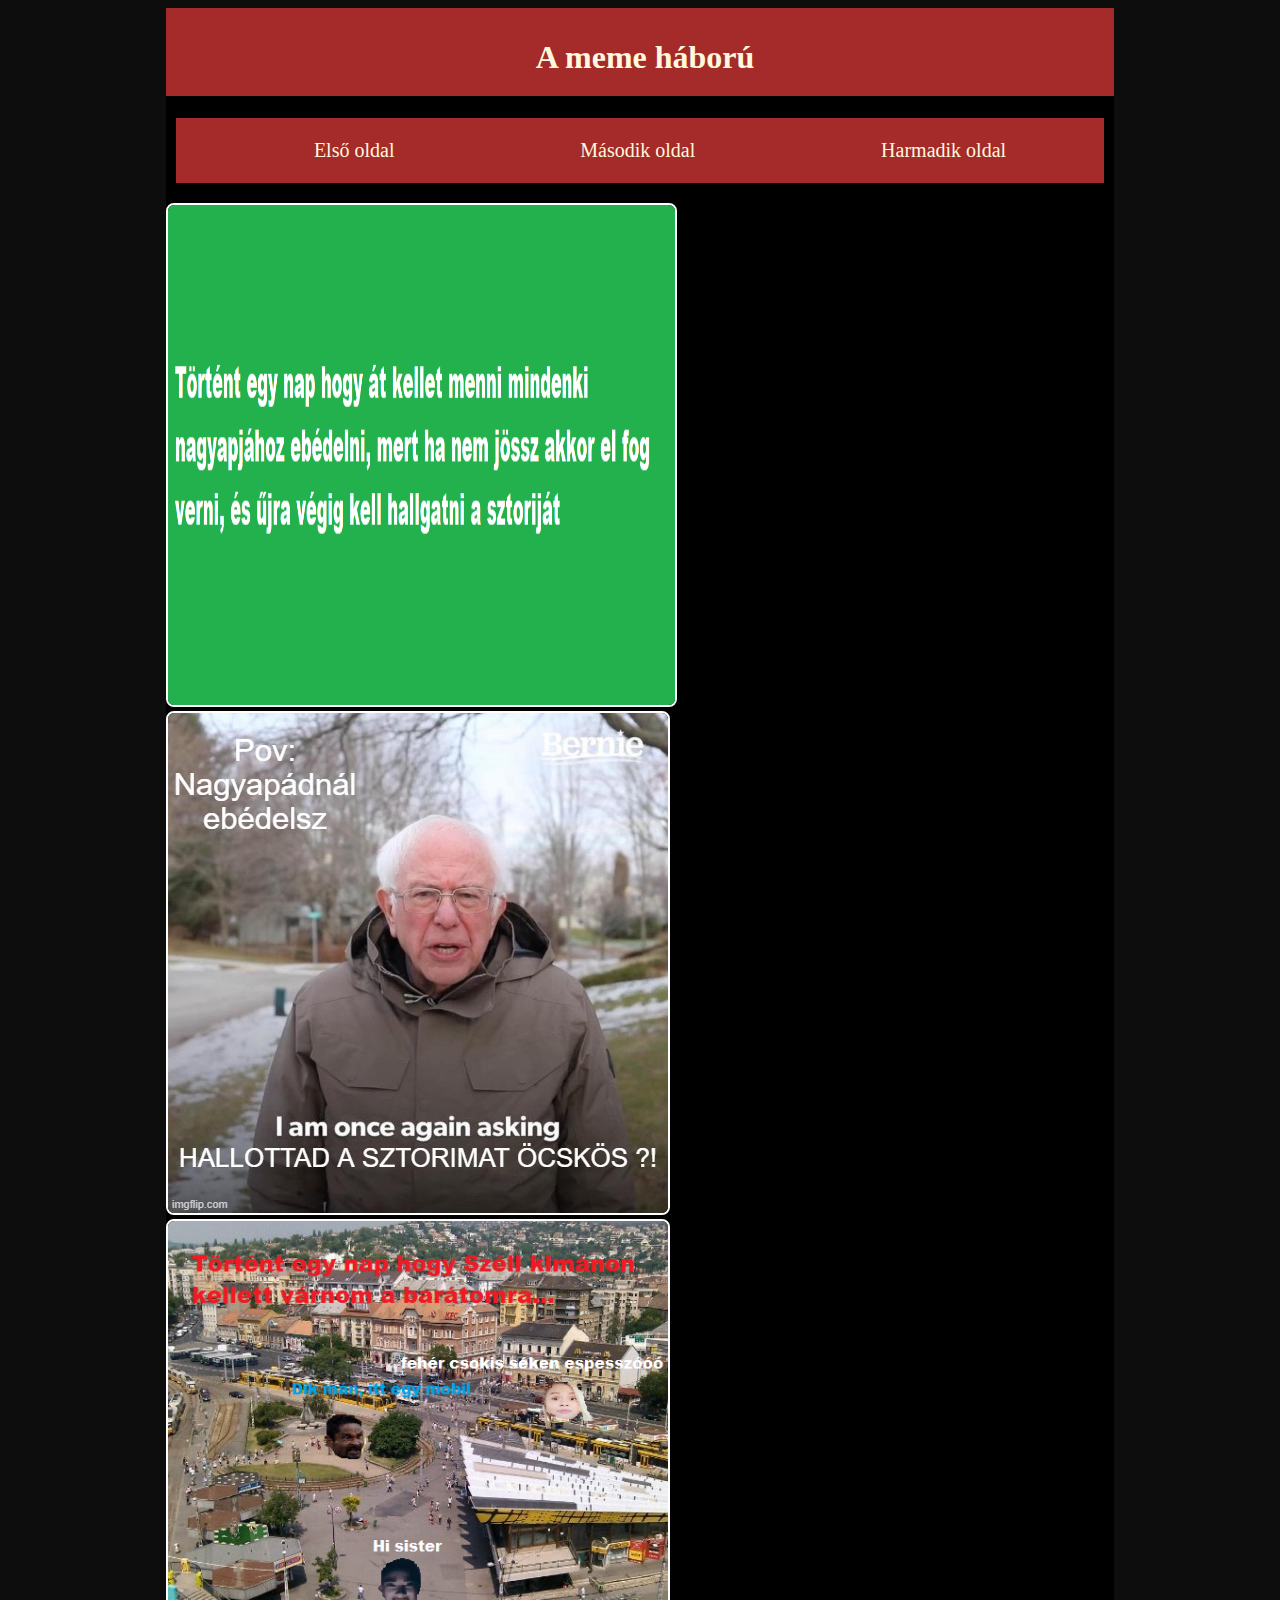
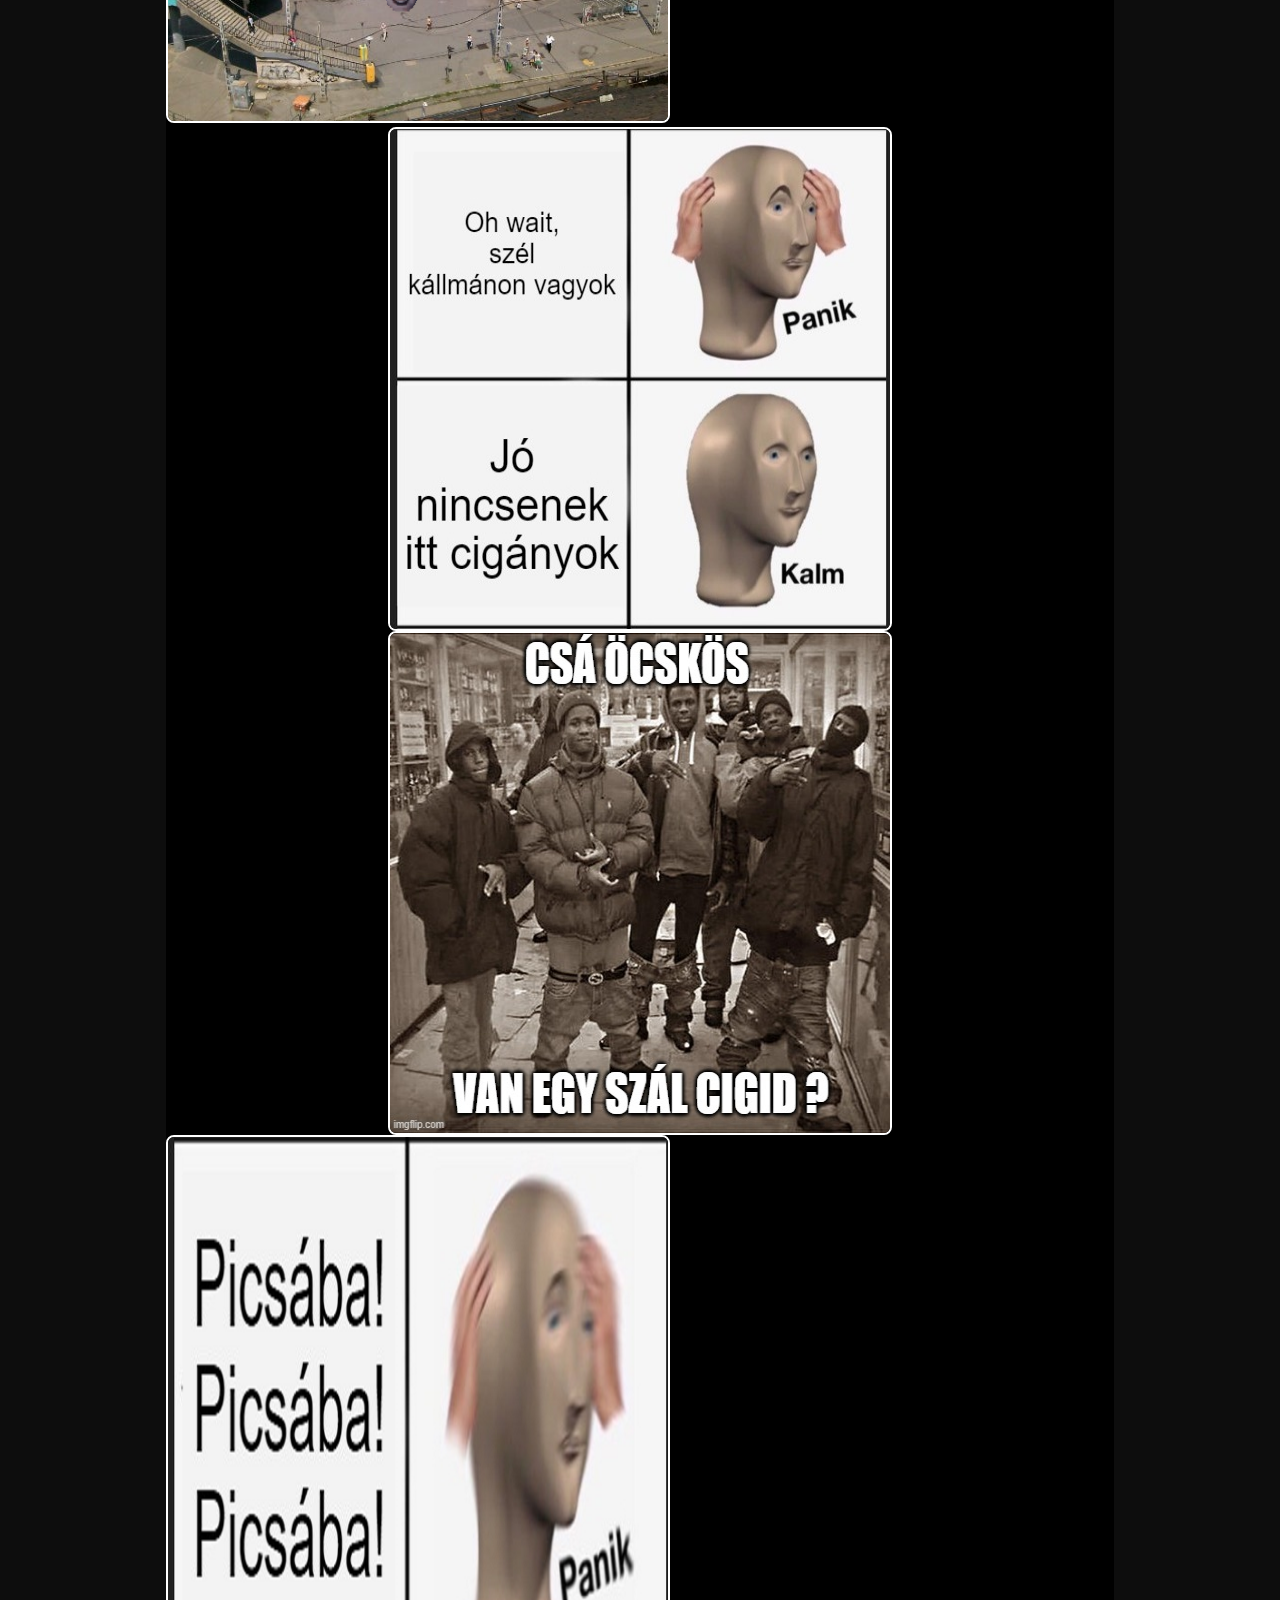
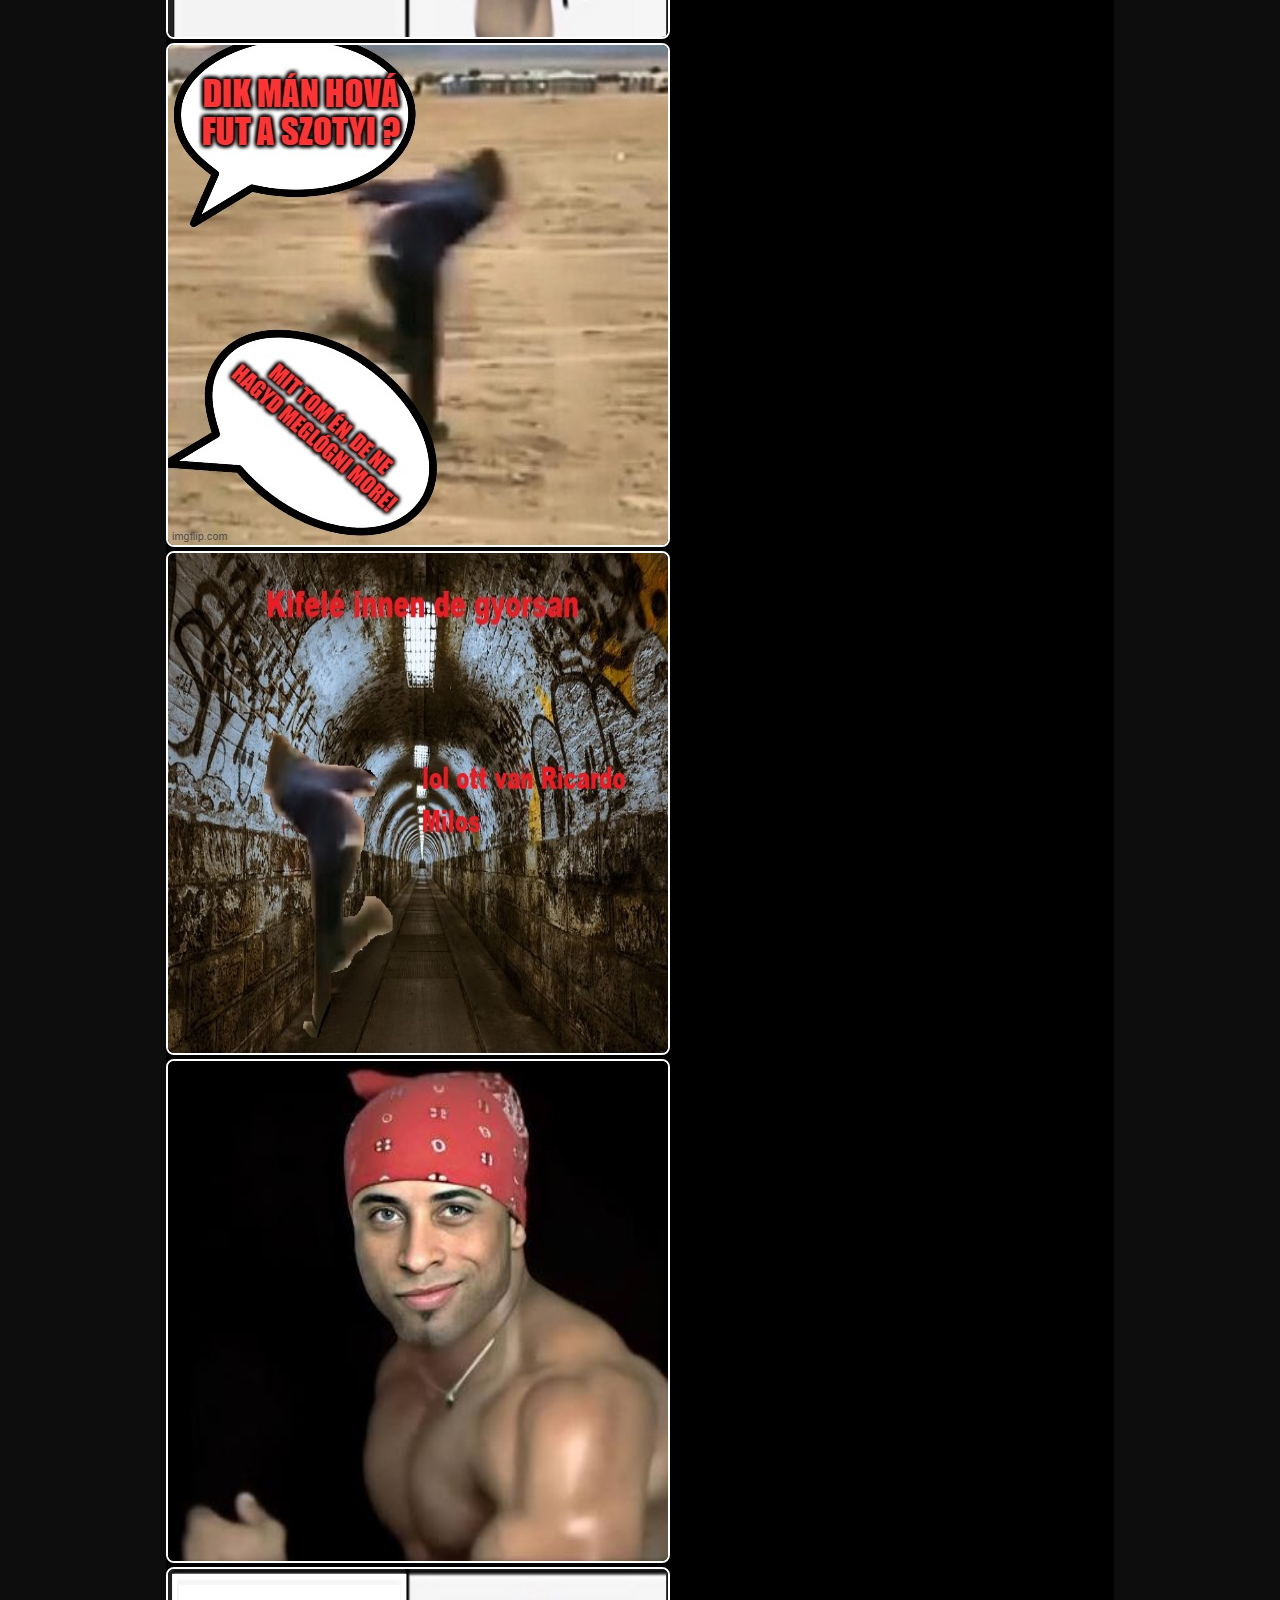
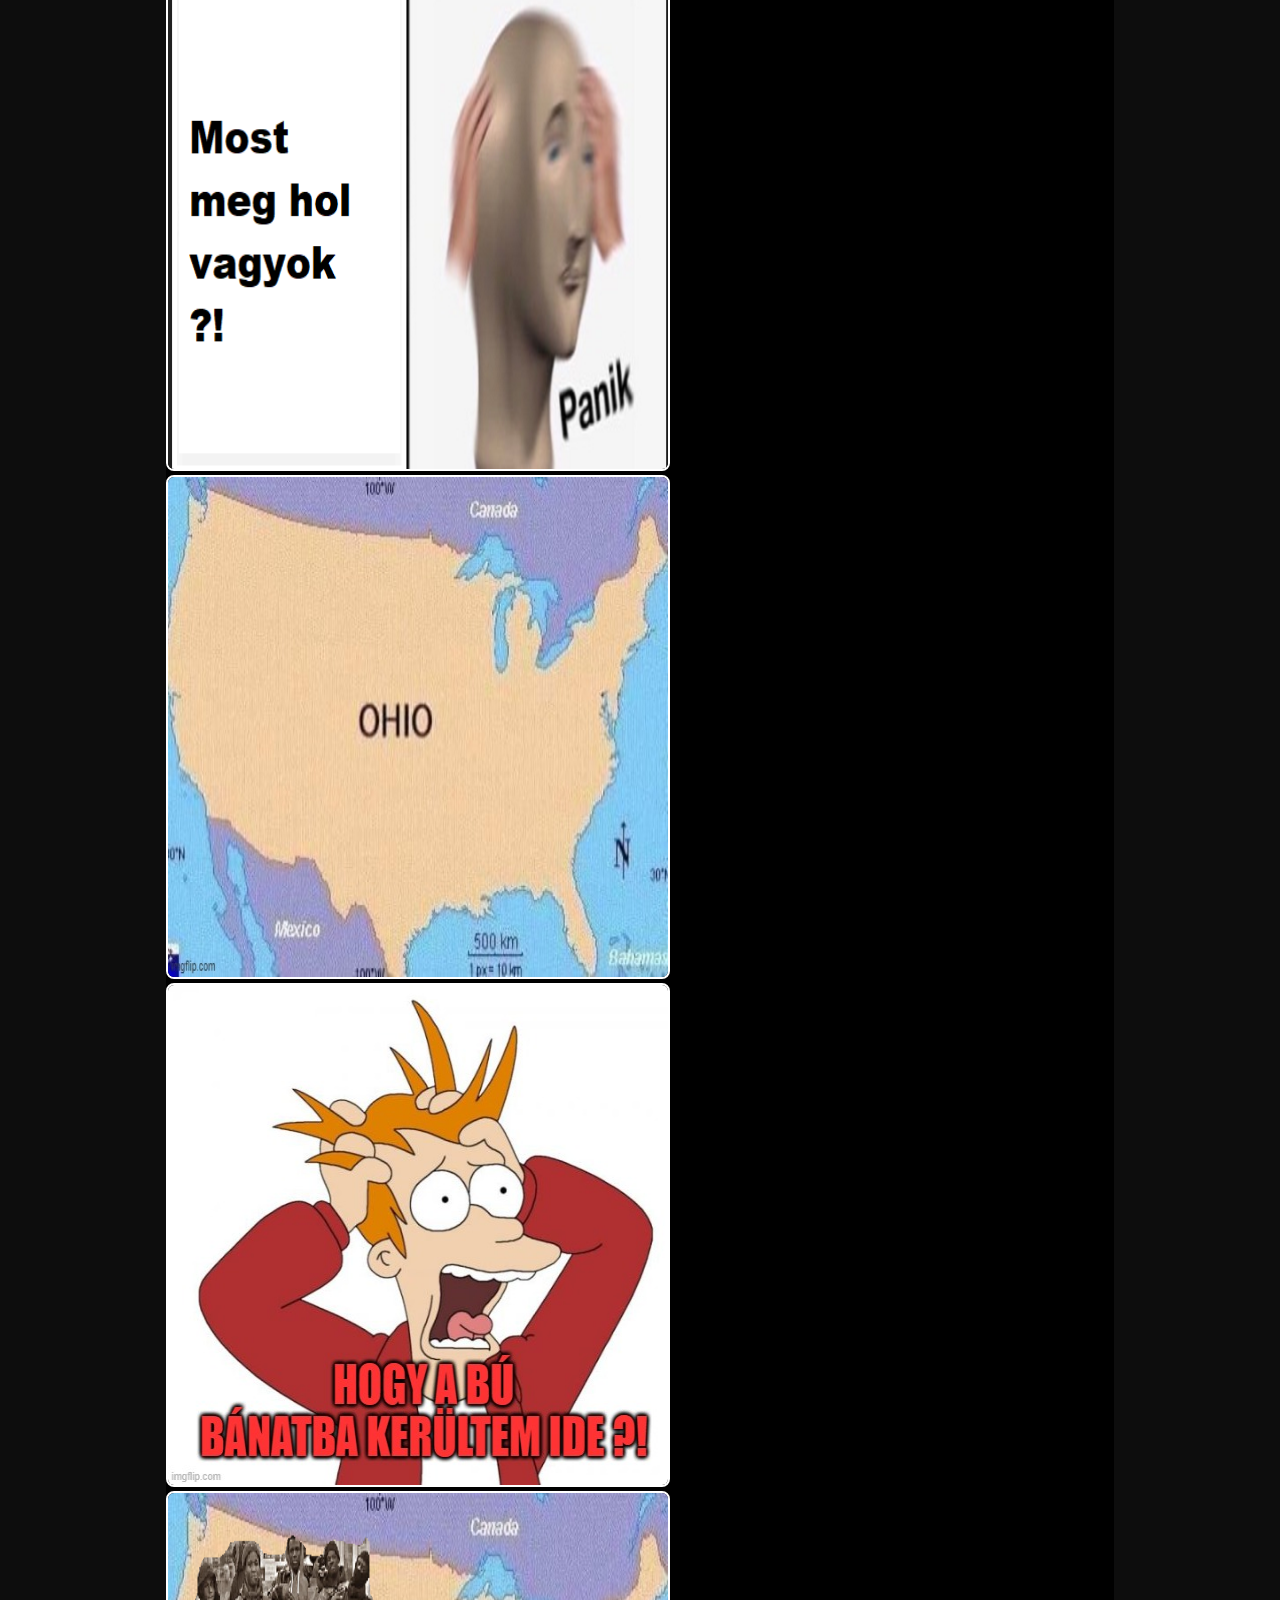
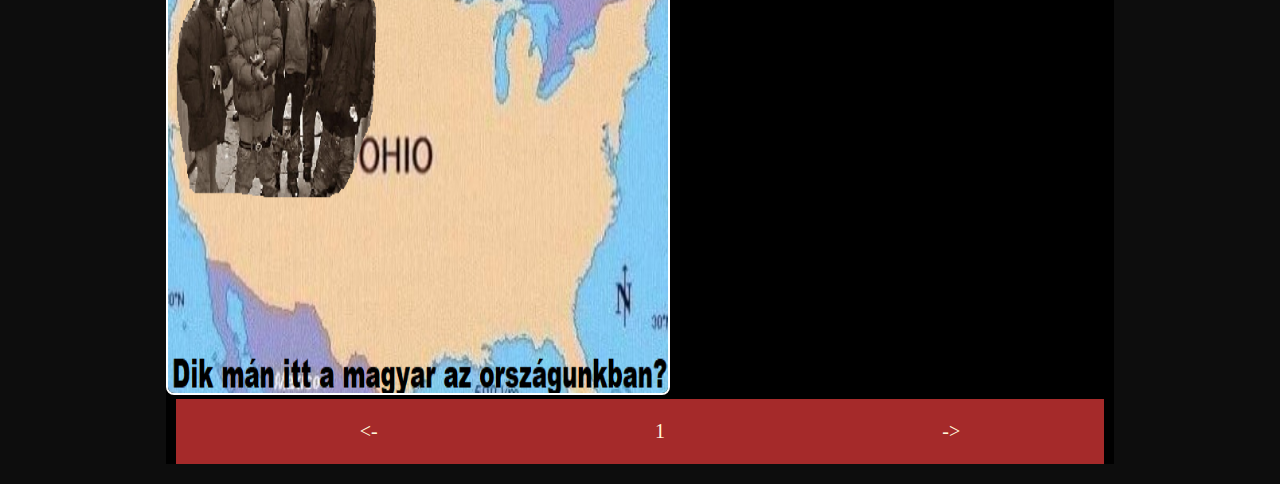
==== elso.html @ 734debbd "flex, nav javitas, design" ====
<!DOCTYPE html>
<html lang="hu">
<head>
    <meta charset="UTF-8">
    <meta http-equiv="X-UA-Compatible" content="IE=edge">
    <meta name="viewport" content="width=device-width, initial-scale=1.0">
    <link rel="stylesheet" href="style.css">
    <title>kepregeny</title>
</head>
<body>
    <main>
        <header>
            <h1>A meme háború</h1>
        </header>
        <nav>
            <ul>
                <li><a href="index.html">Első oldal</a></li>
                <li><a href="masodik.html">Második oldal</a></li>
                <li><a href="harmadik.html">Harmadik oldal</a></li>
            </ul>
        </nav>
        <section>
        <article>
            <img src="kepek/eleje.png" alt="1" class="eleje">  
        </article>
        <article>
            <img src="kepek/7anqeu.jpg" alt="2"> 
            <img src="kepek/szenater.png" alt="3">
        </article>
            <img src="kepek/7anqaq.jpg" alt="3"> 
            <img src="kepek/7anq5x.jpg" alt="4">   
        <article>
            <img src="kepek/5-ik.png" alt="5"> 
            <img src="kepek/6.jpg" alt="6"> 
        </article> 
        <article>
            <img src="kepek/9.jpg" alt="9">
            <img src="kepek/11.jpg" alt="11">
        </article> 
        <article>
            <img src="kepek/where.png" alt="22">  
            <img src="kepek/Ohio.jpg" alt="3">      
        </article> 
        <article>
            <img src="kepek/wt.jpg" alt="3">   
            <img src="kepek/ohioiciganyok.png" alt="3">   
        </article> 
        </section>
        <footer>
            <nav>
                <ul>
                    <li><a href="harmadik.html"><-</a></li>
                    <li><a href="elso.html">1</a></li>  
                    <li><a href="masodik.html">-></a></li>            
                </ul>
            </nav>
        </footer>
    </main> 
</body>
</html>
---- style.css ----
img{
    width: 500px;
    height: 500px;
    border: 2px solid white;
    border-radius: 8px;
}
header{
    background-color: brown;
    text-align: center;
    padding-left: 10px;
    padding-top: 10px;
}
h1{
    padding-bottom: 20px;
}
.eleje{
    width: 53.5%;
}
#kozep{
    width: 53.5%;
    height: 70.5%;
}
body{
    background-color: rgb(13, 13, 13);
    color: cornsilk;

}
main{
    background-color: black;
    margin: auto;
    width: 75%;
    font-family: serif;
}
nav ul {
    list-style-type: none;
    display: flex;
    justify-content: space-around;

}
nav{
    padding: 5px;
    background-color: brown;
    margin-left: 10px;
    margin-right: 10px;
    margin-bottom: 20px;
}
nav a{
    text-decoration: none;
    color: cornsilk;
    font-size: 20px;
    font-family: serif;
    
}
a:hover{
    color: red;
}
section{
    display: flex;
    flex-flow: row wrap;
    justify-content: space-around;
    margin: auto;
}
.elso{
    display: flex;
    align-self: flex-end;
}
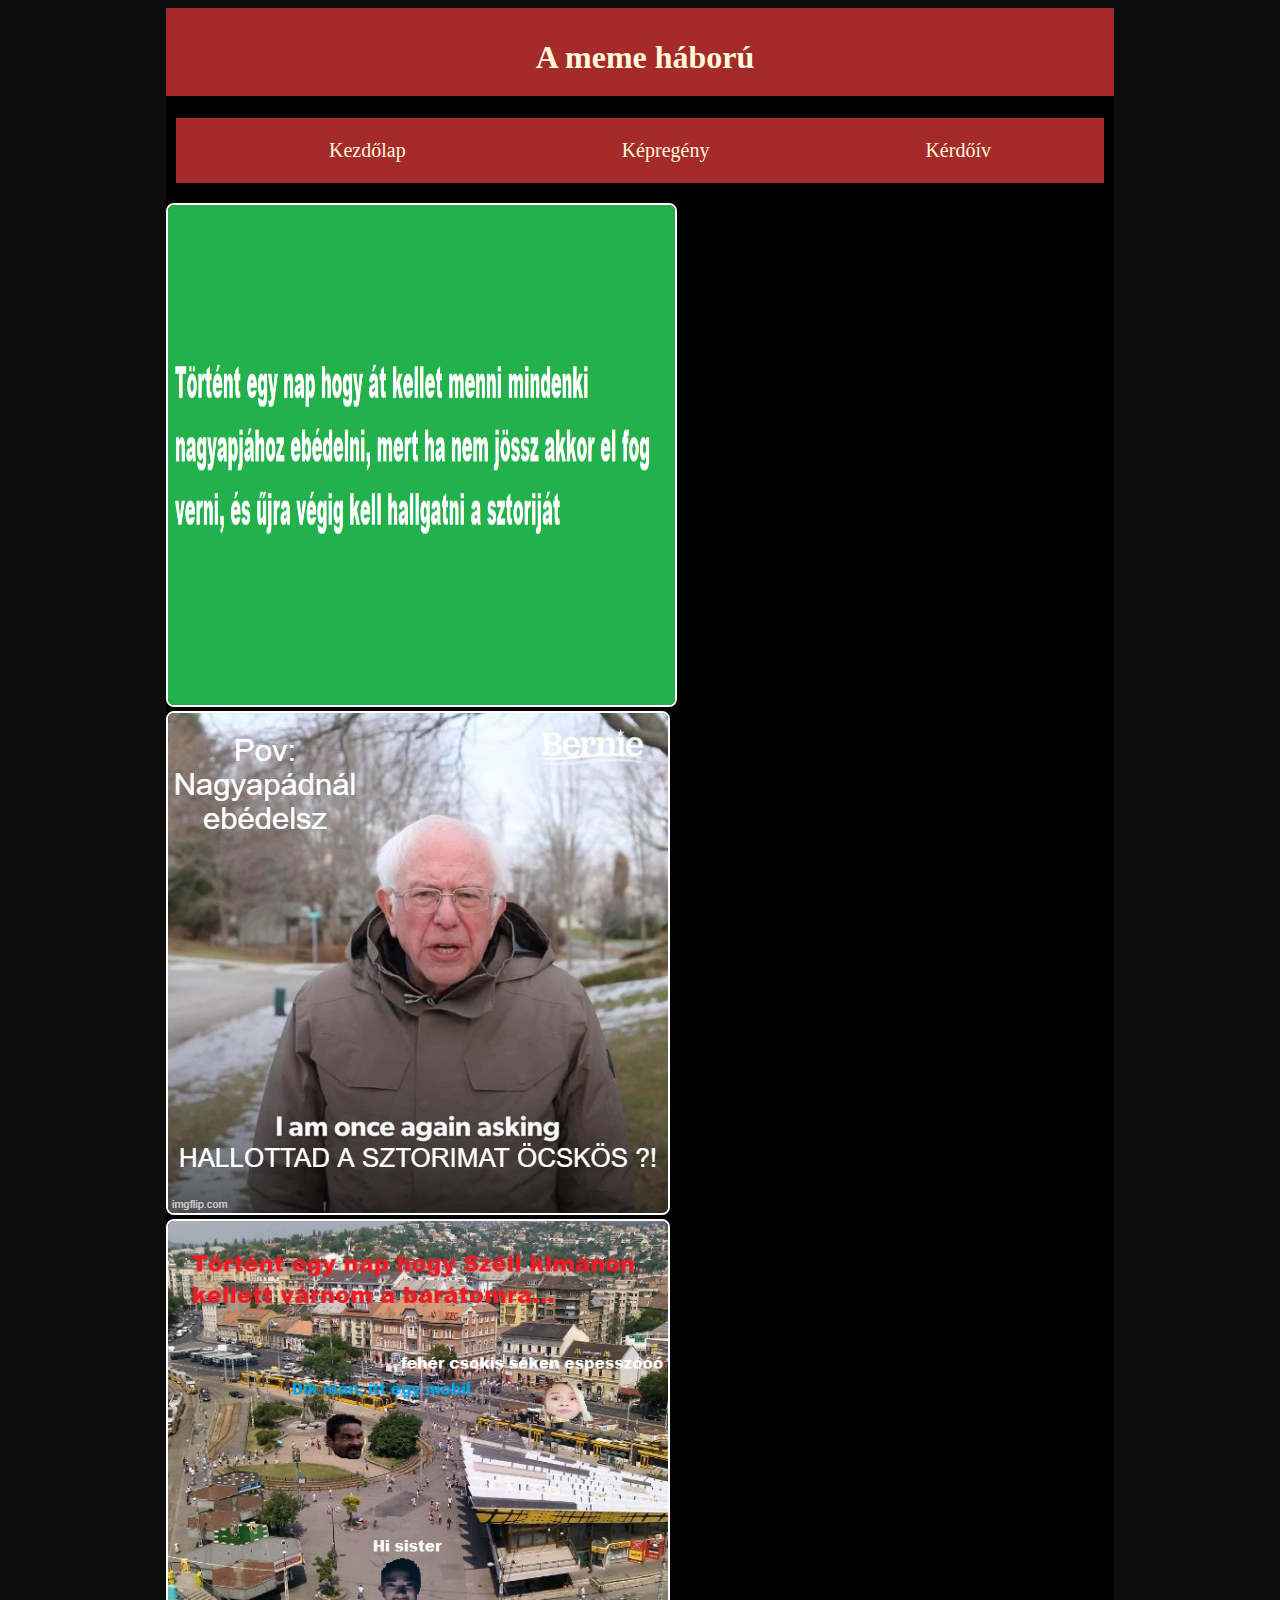
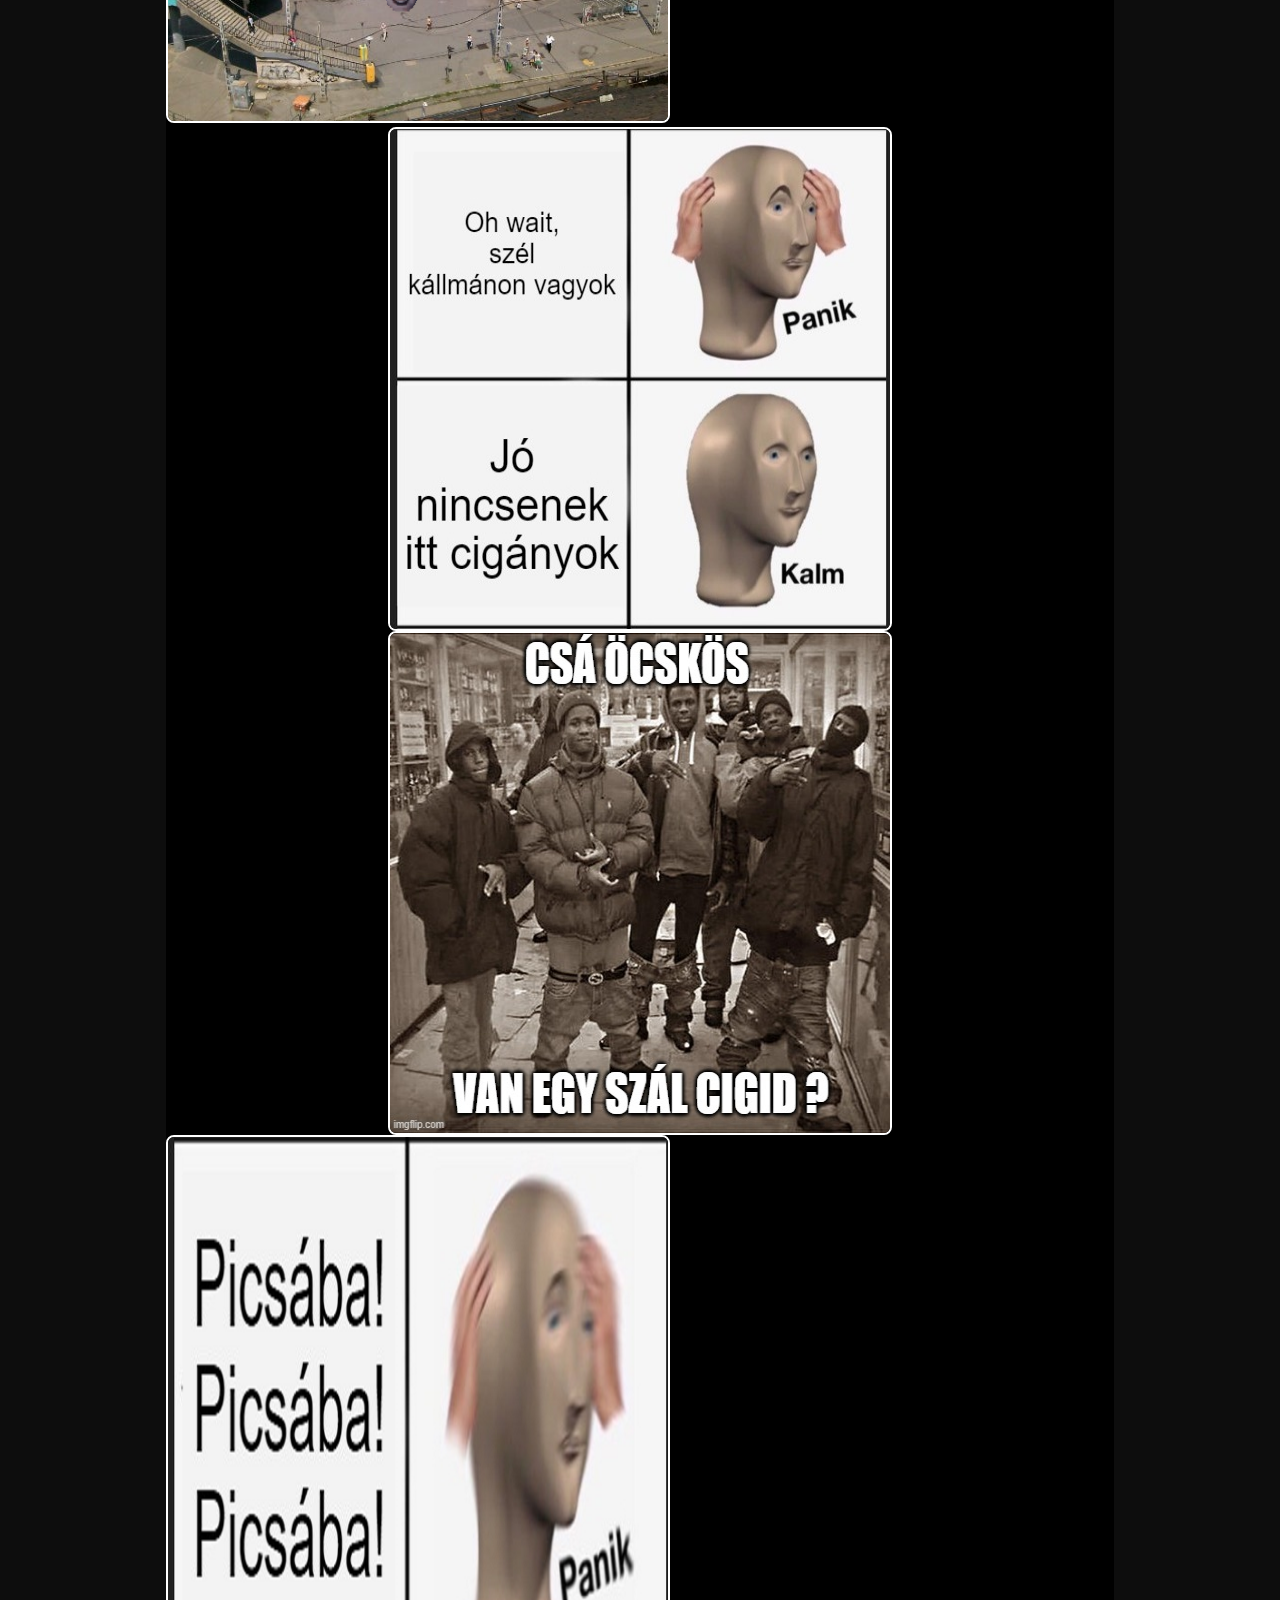
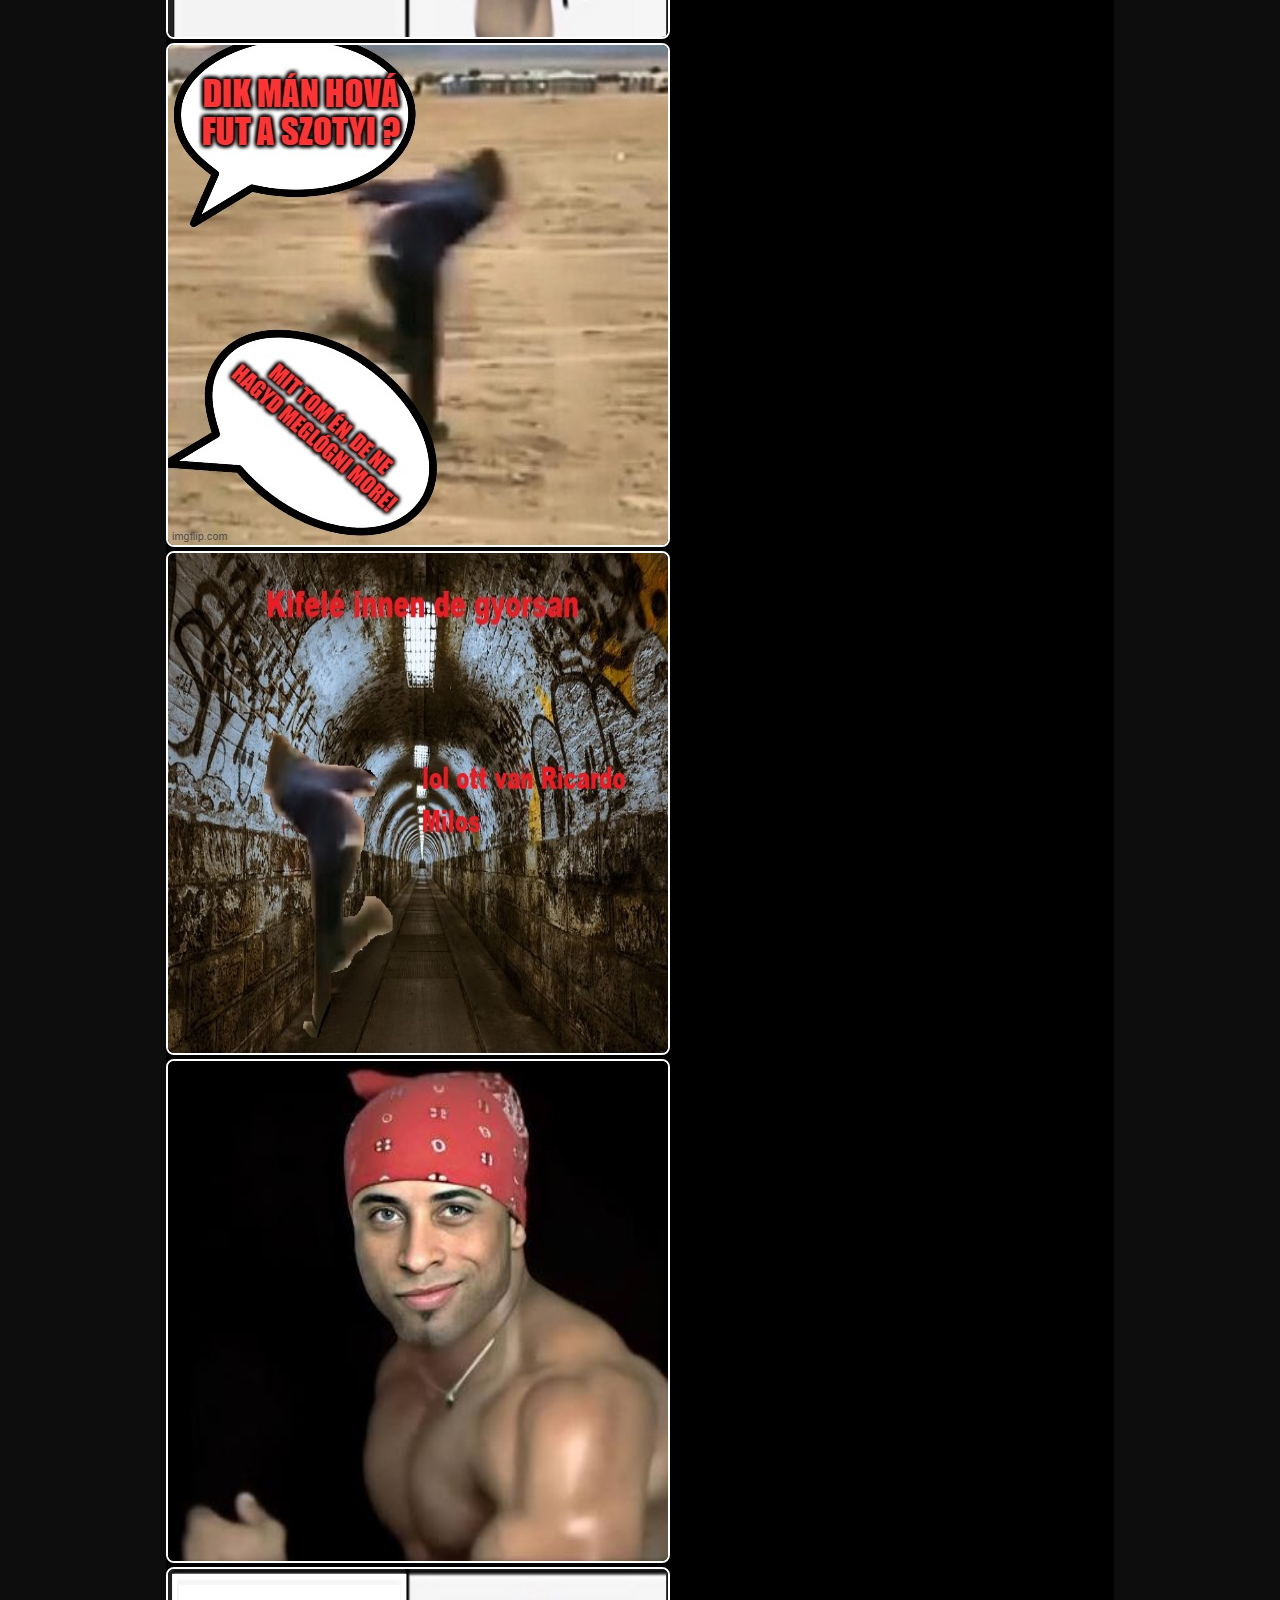
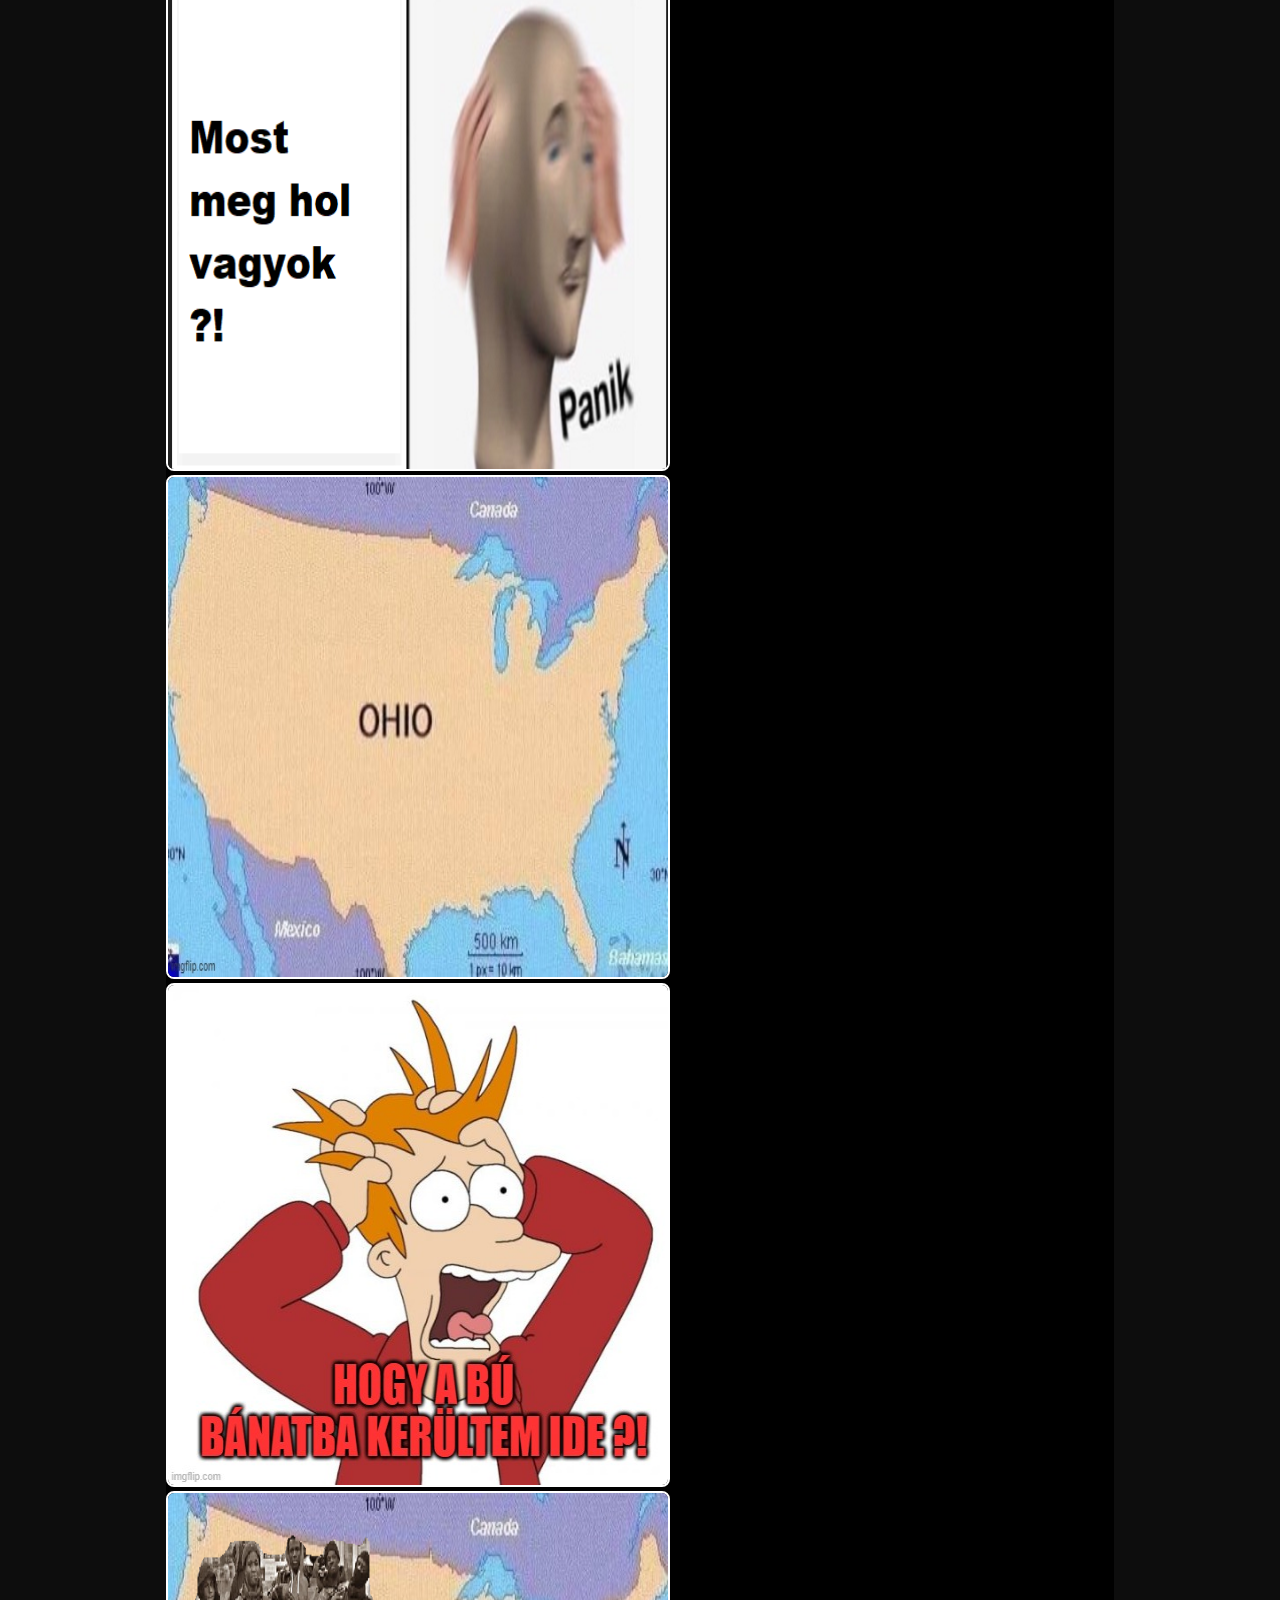
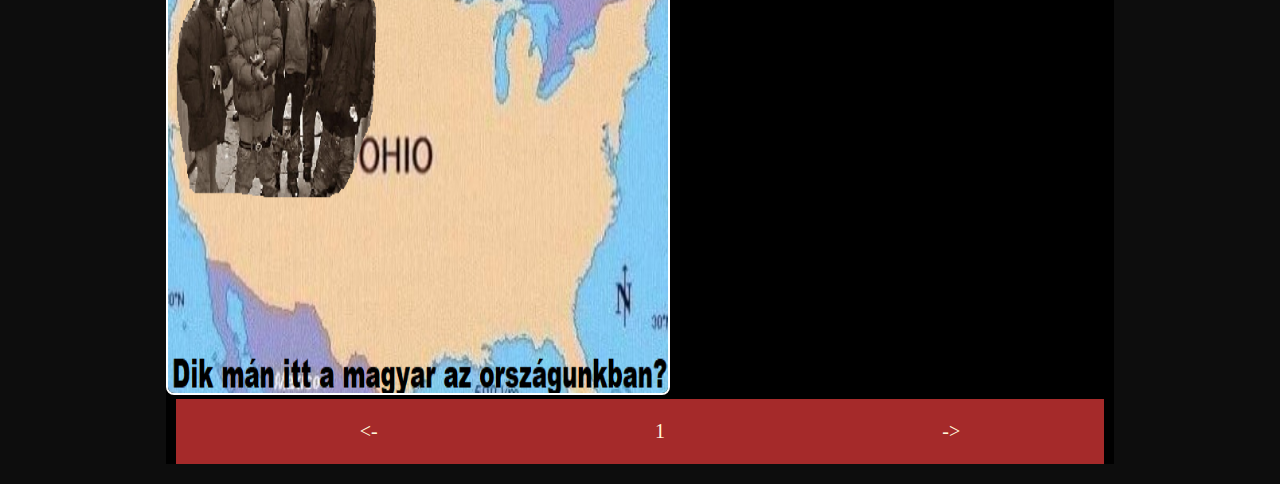
==== commit e2db3634: "kezdolap, footer javitas 2.0, kerdoivteszt." ====
--- a/elso.html
+++ b/elso.html
@@ -14,9 +14,9 @@
         </header>
         <nav>
             <ul>
-                <li><a href="index.html">Első oldal</a></li>
-                <li><a href="masodik.html">Második oldal</a></li>
-                <li><a href="harmadik.html">Harmadik oldal</a></li>
+                <li><a href="index.html">Kezdőlap</a></li>
+                <li><a href="elso.html">Képregény</a></li>
+                <li><a href="kerdoiv.html">Kérdőív</a></li>
             </ul>
         </nav>
         <section>
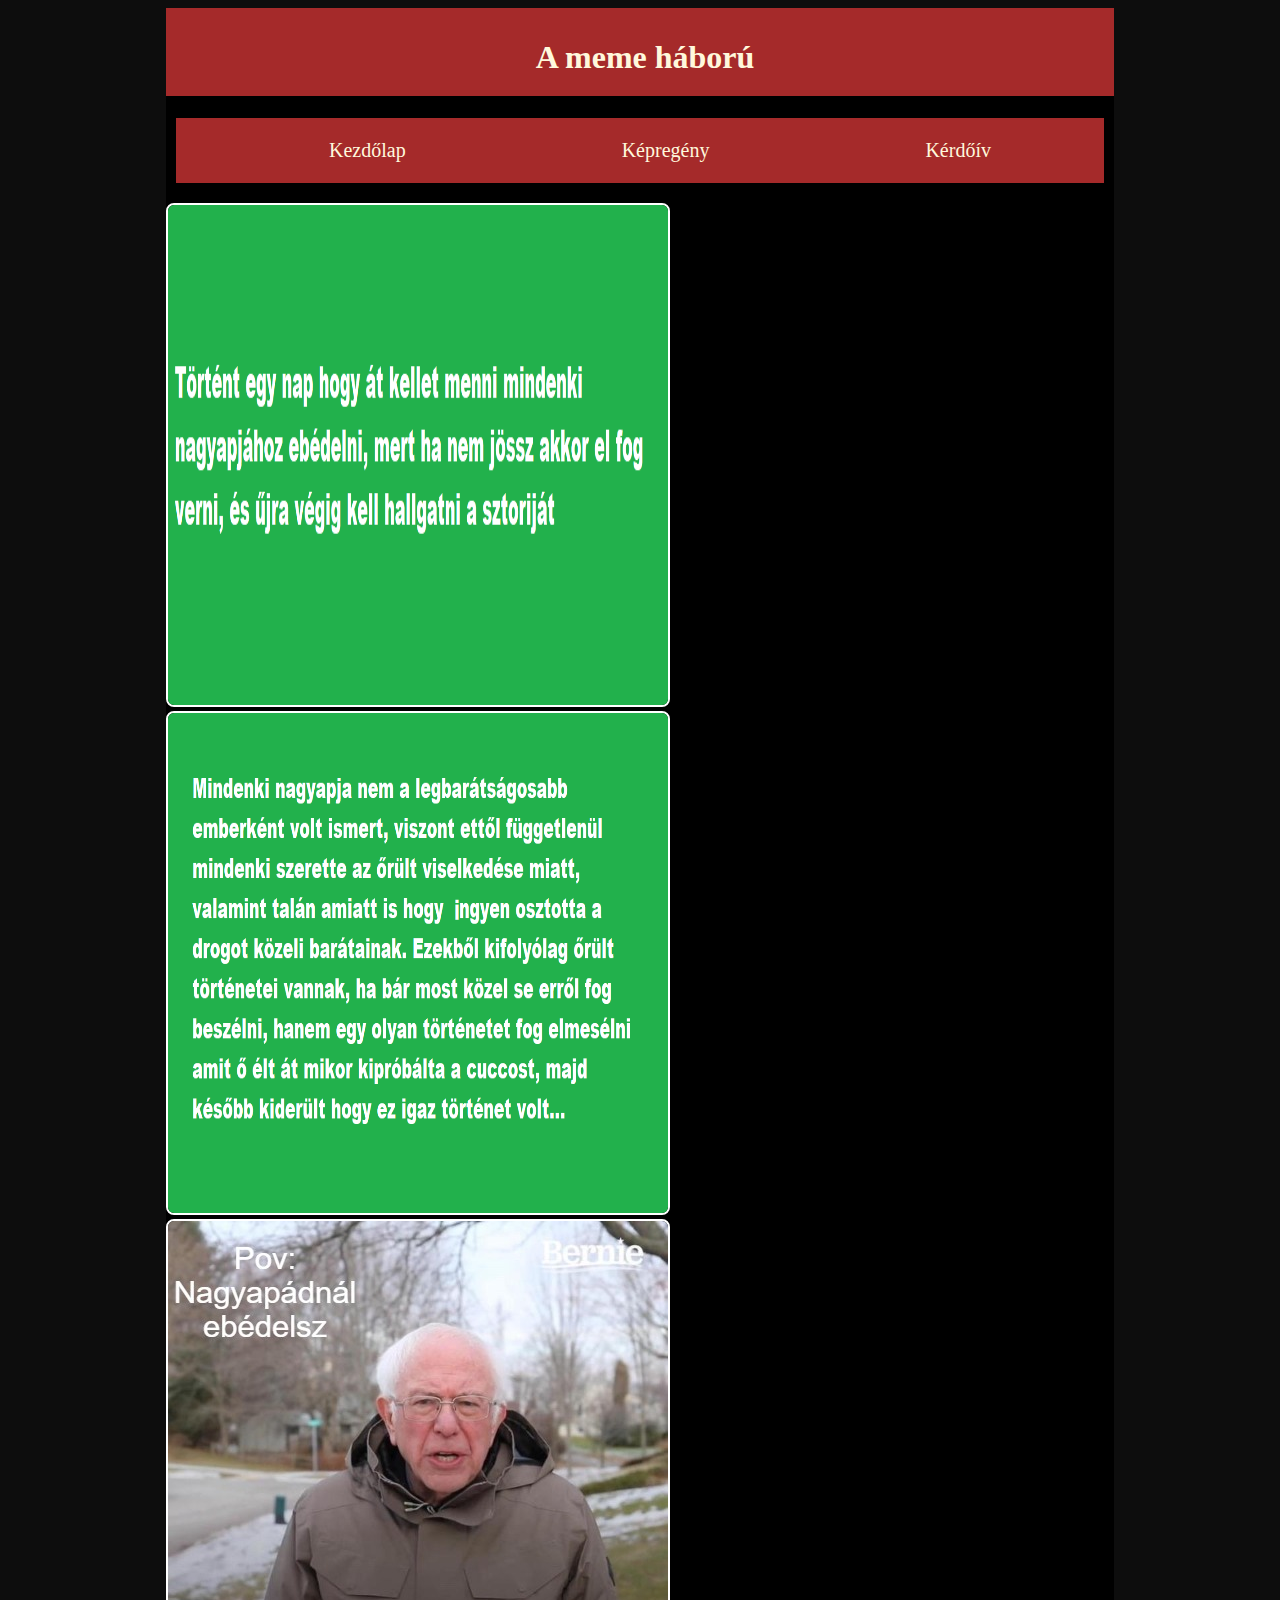
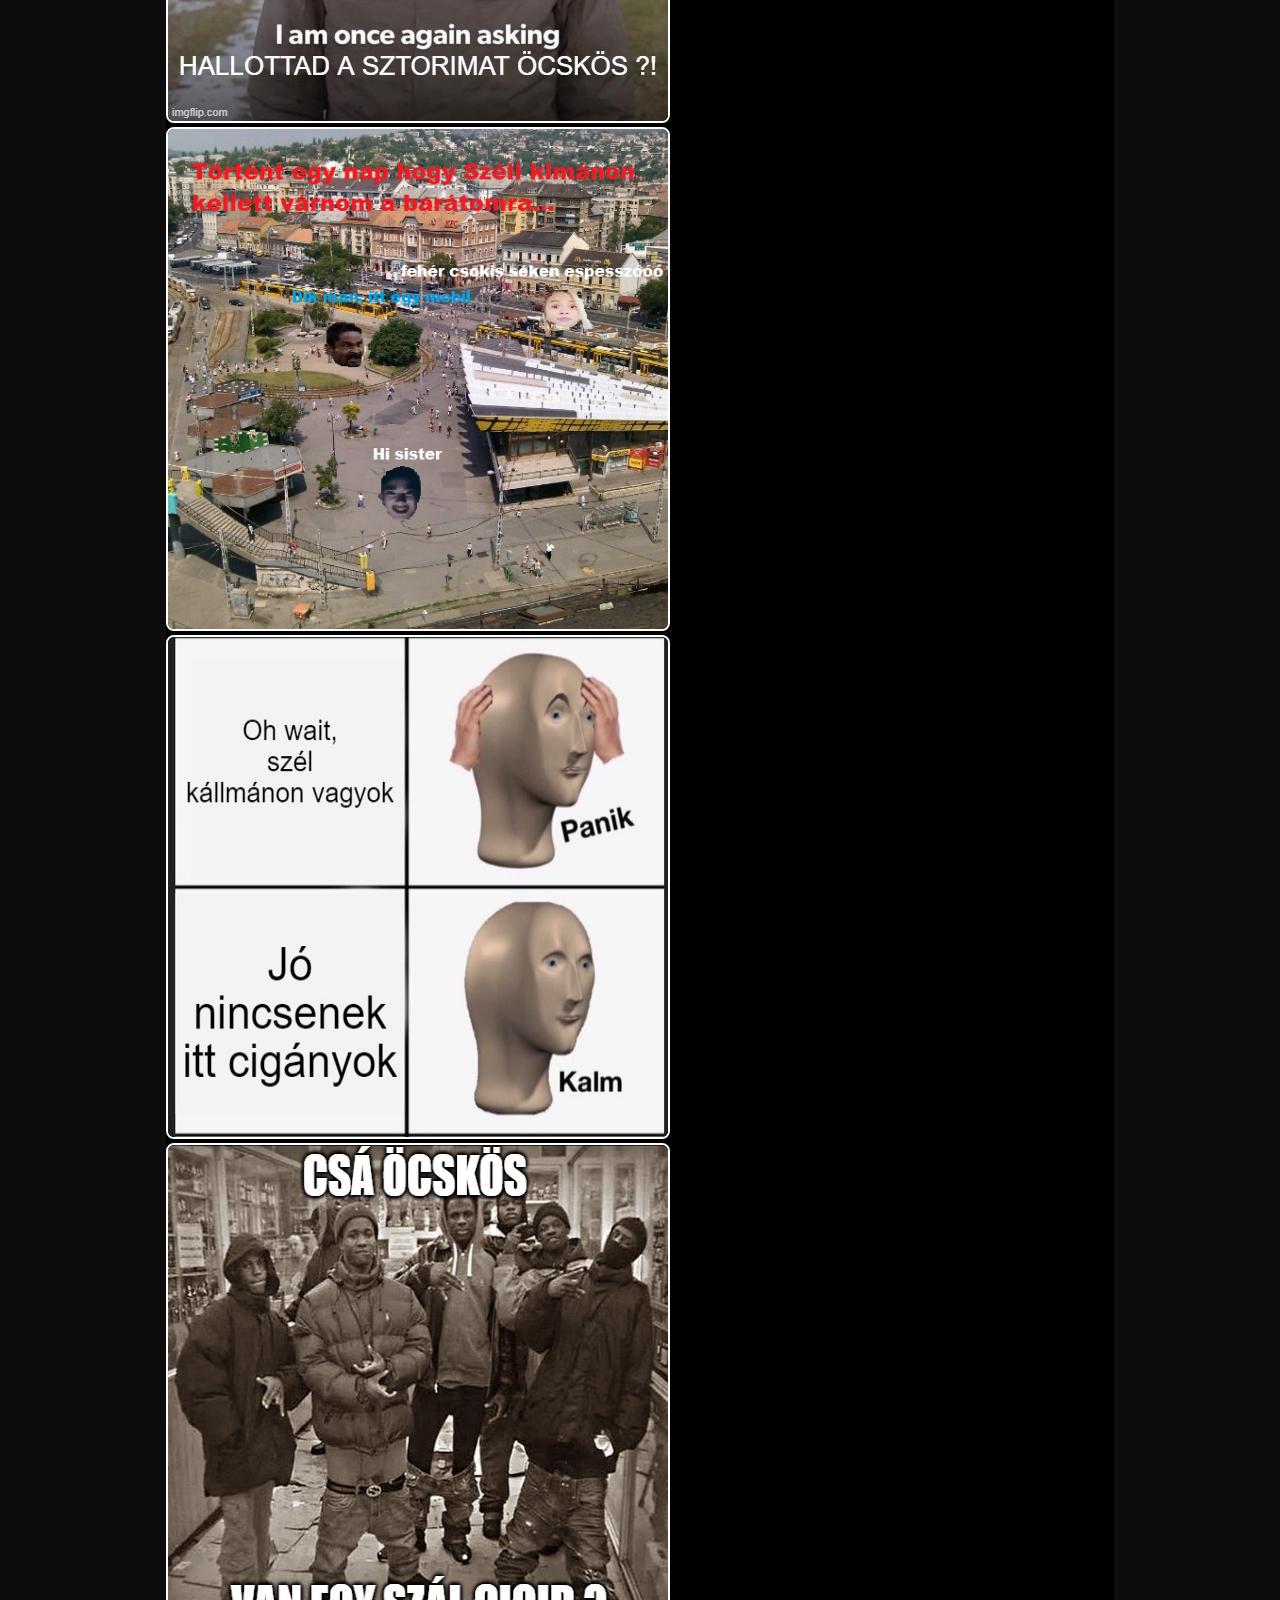
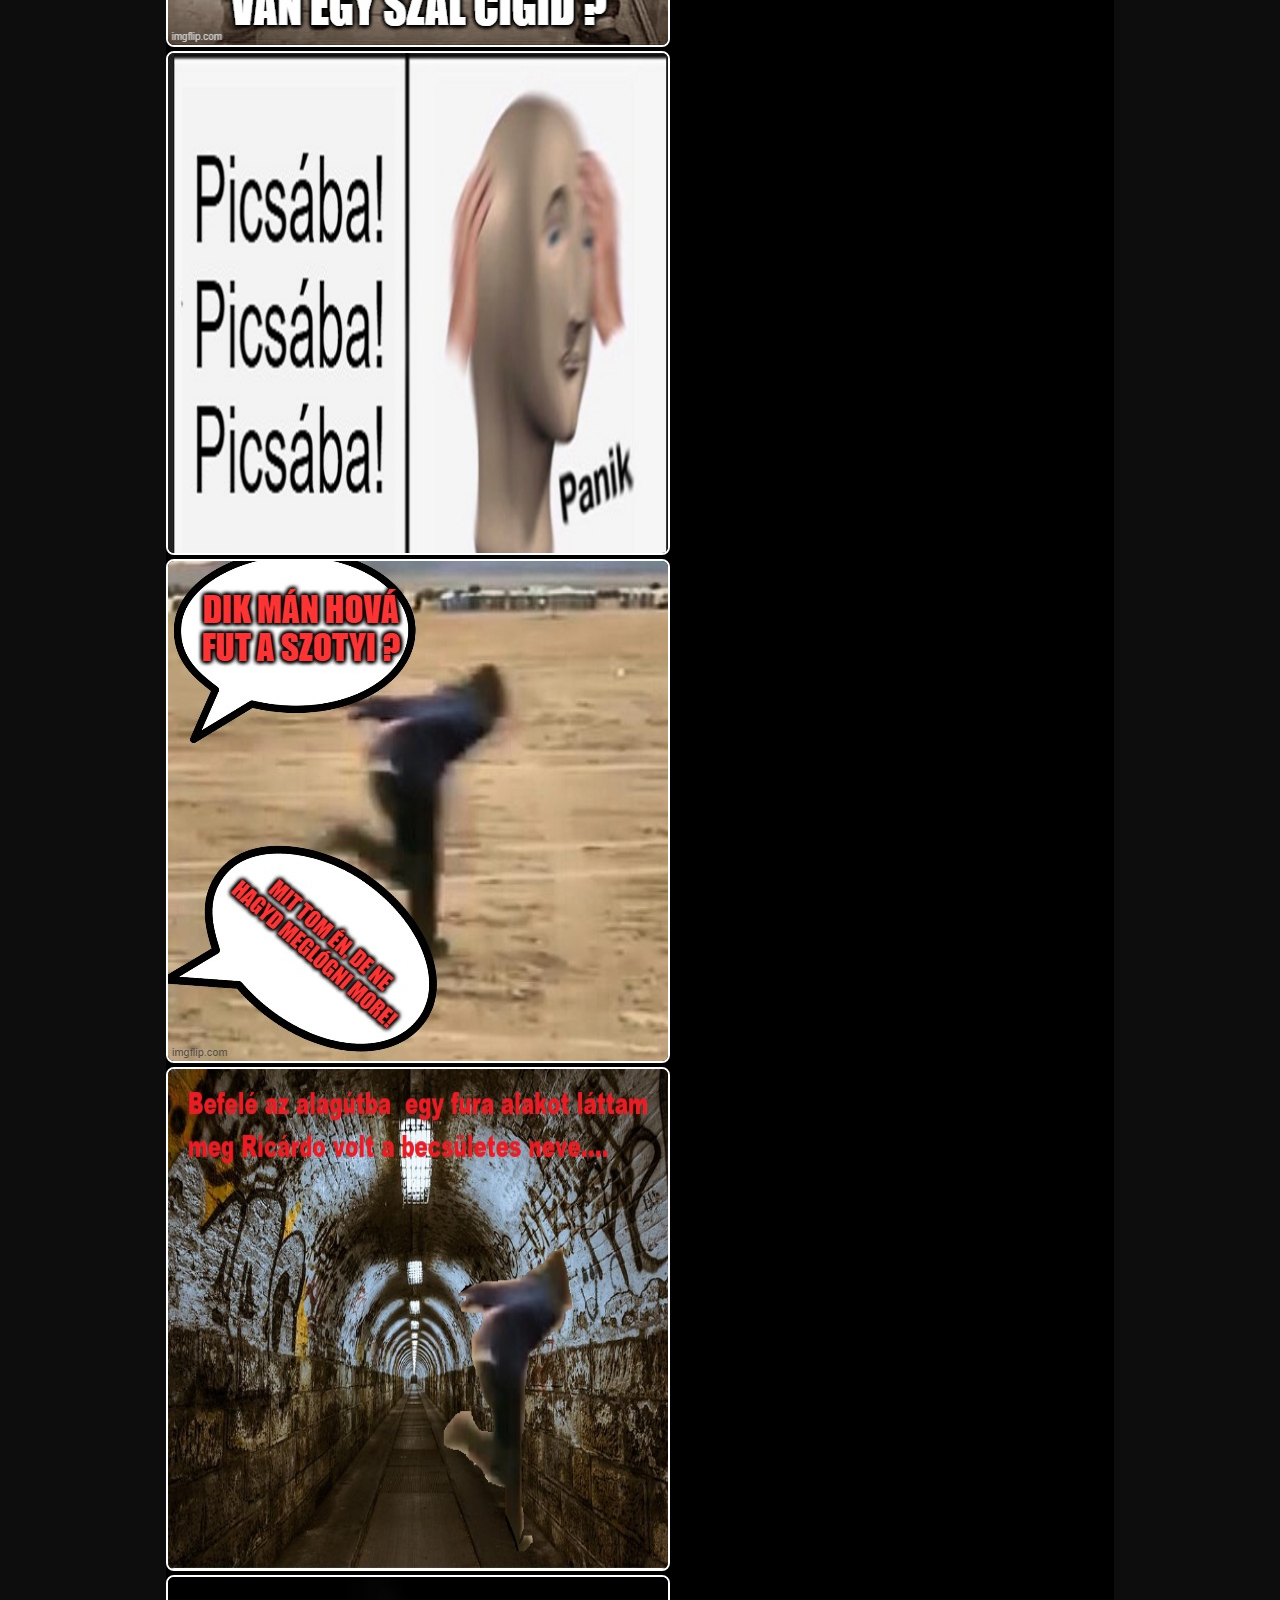
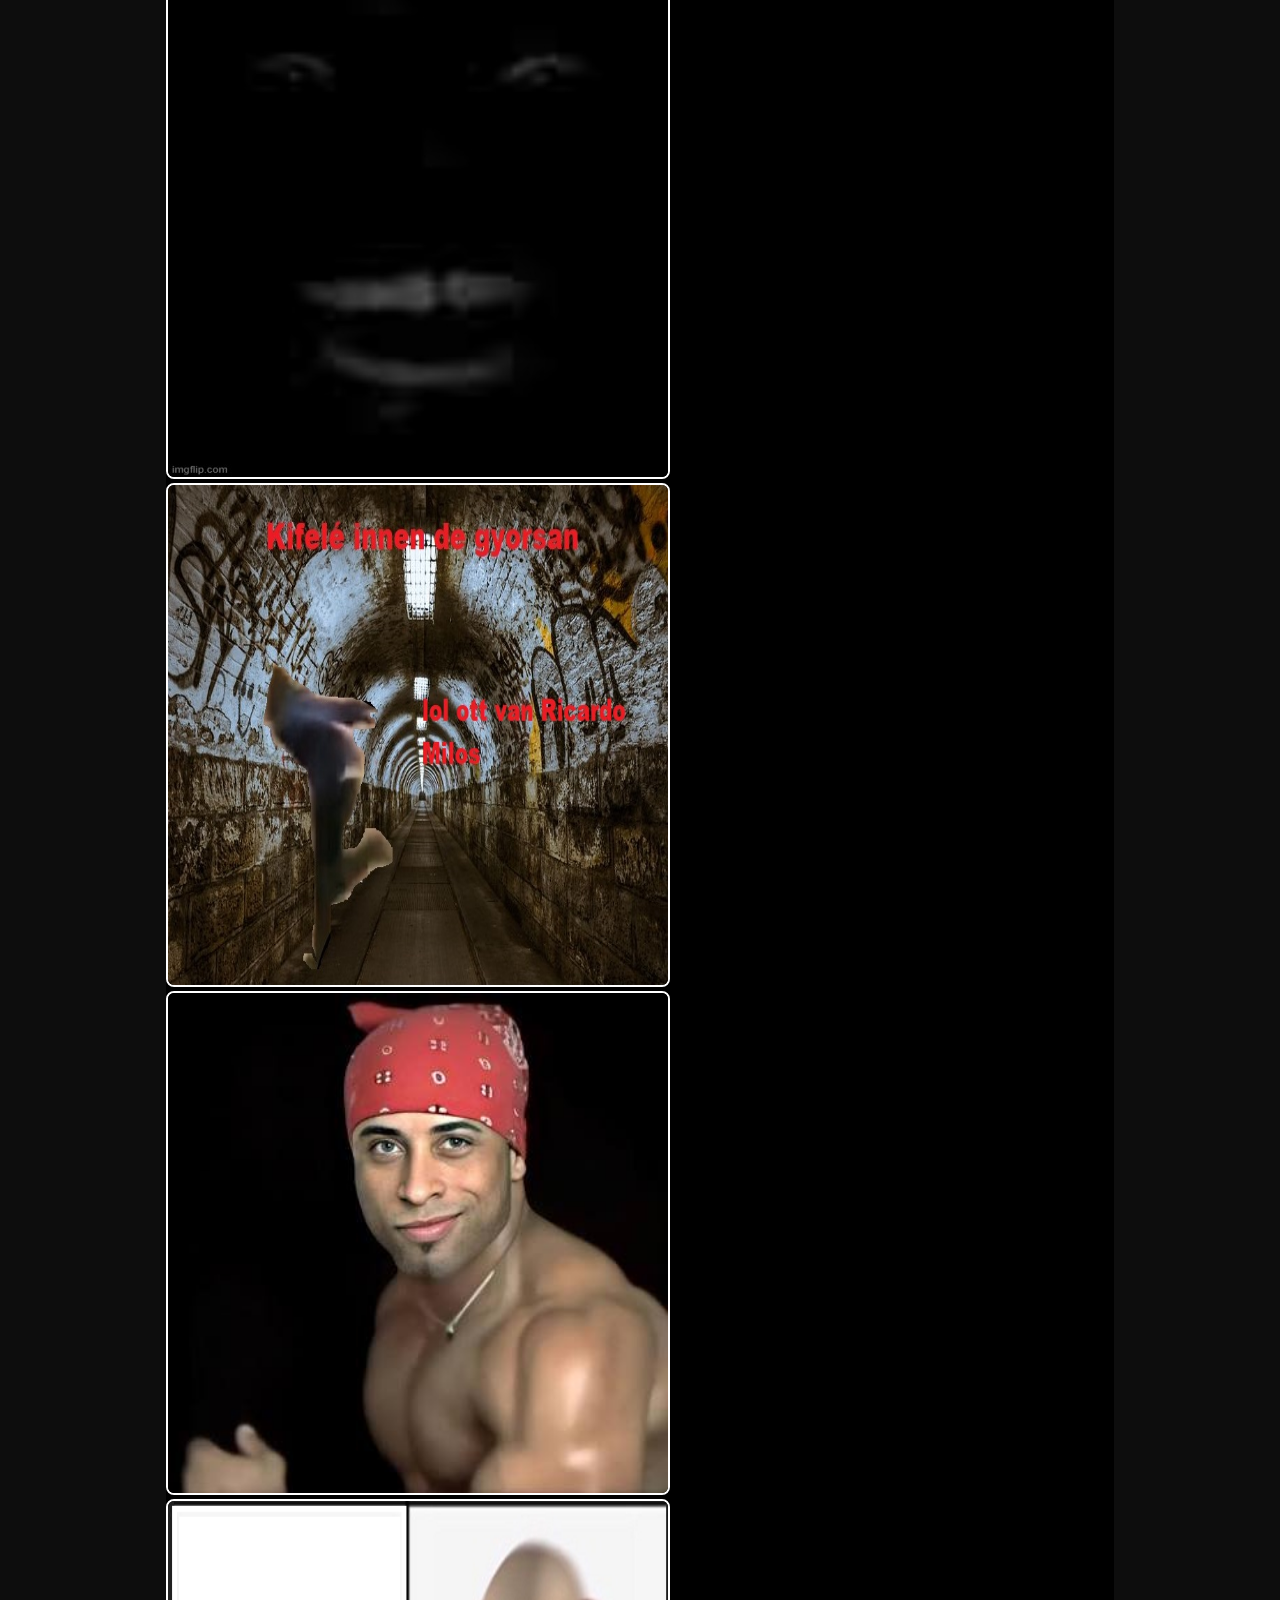
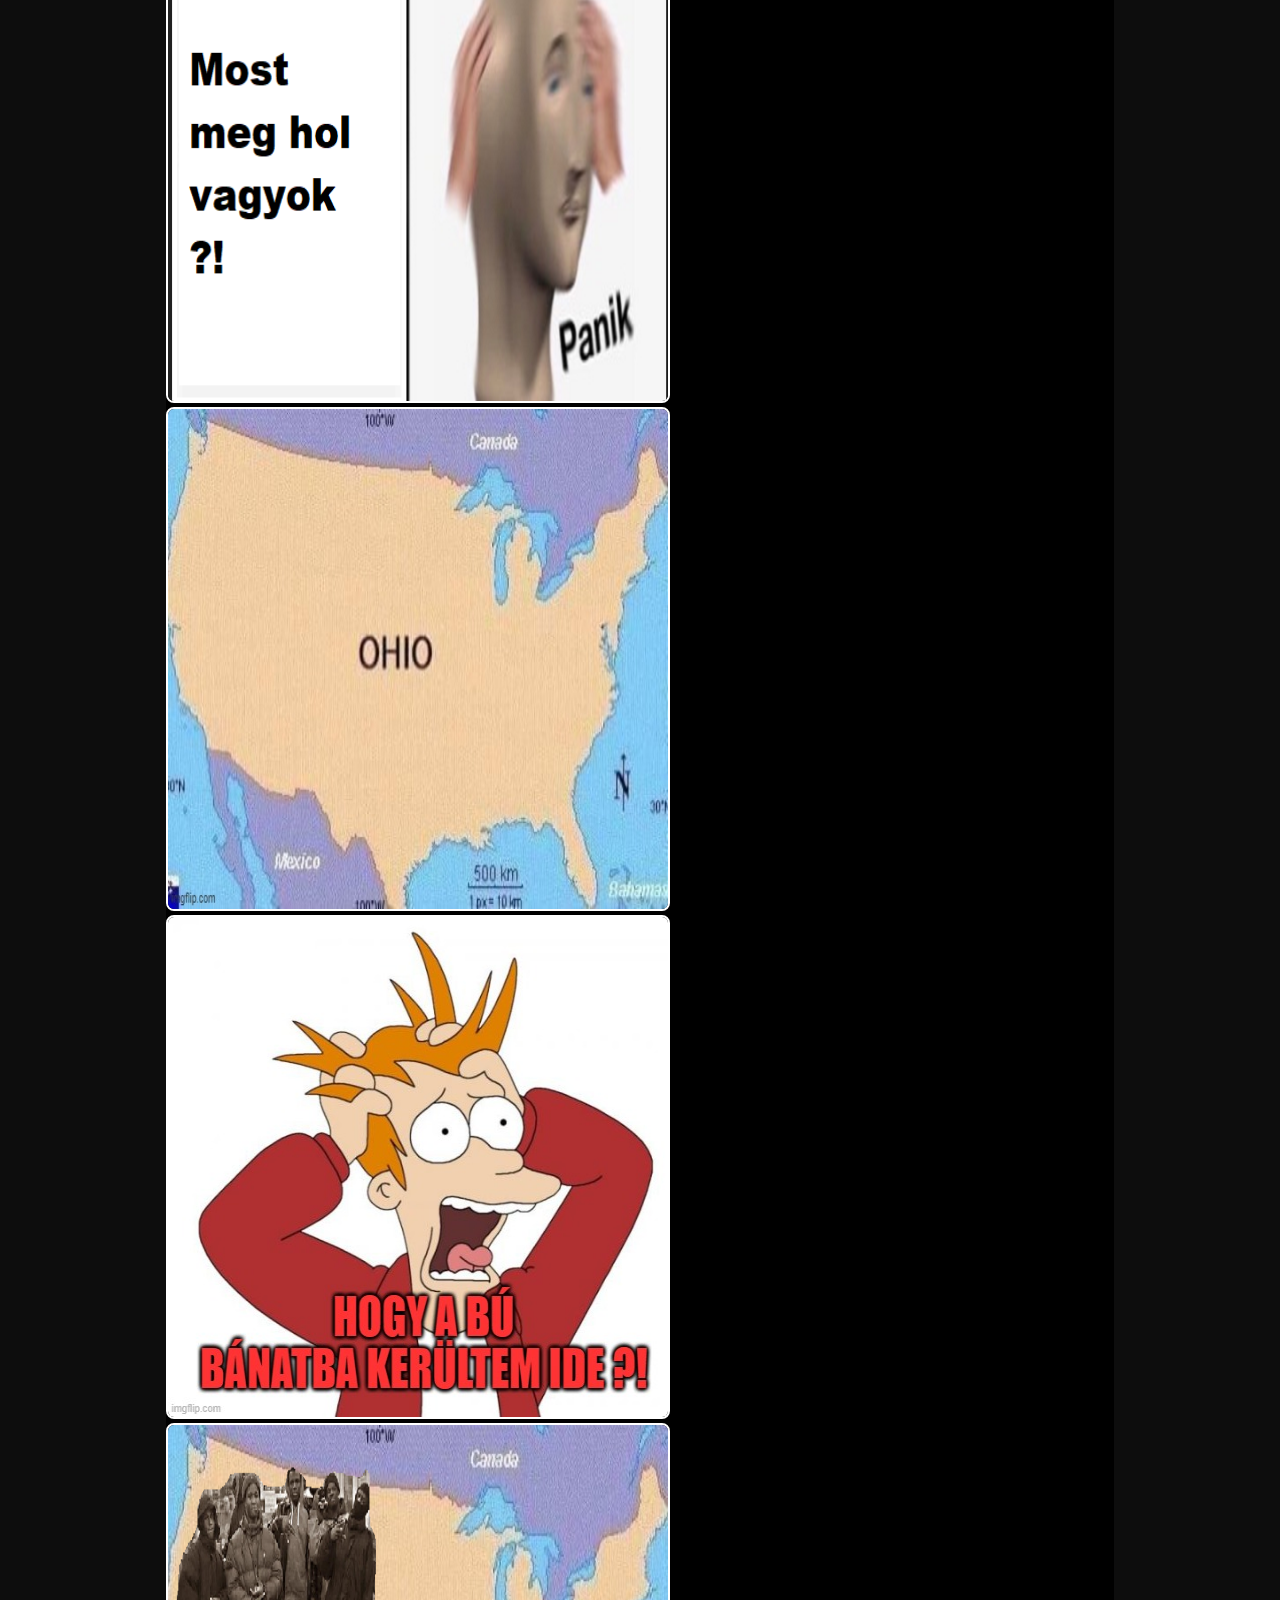
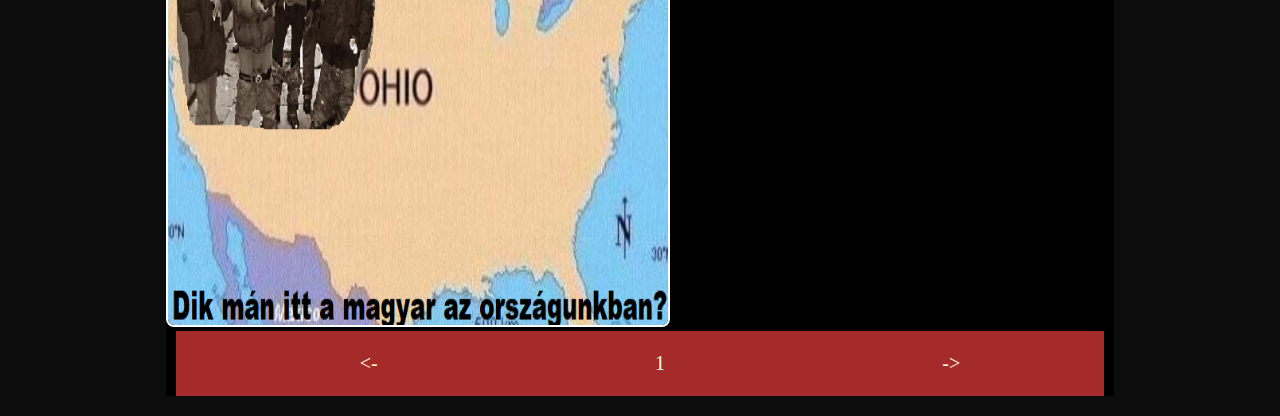
==== commit 57b643fe: "sztori kiegészítése és hiba megoldva" ====
--- a/elso.html
+++ b/elso.html
@@ -21,21 +21,27 @@
         </nav>
         <section>
         <article>
-            <img src="kepek/eleje.png" alt="1" class="eleje">  
+            <img src="kepek/eleje.png" alt="1" > 
+            <img src="kepek/bevezetes.png" alt="11" >  
         </article>
         <article>
             <img src="kepek/7anqeu.jpg" alt="2"> 
             <img src="kepek/szenater.png" alt="3">
         </article>
-            <img src="kepek/7anqaq.jpg" alt="3"> 
+        <article>
+            <img src="kepek/7anqaq.jpg" alt="33"> 
             <img src="kepek/7anq5x.jpg" alt="4">   
+        </article>
         <article>
             <img src="kepek/5-ik.png" alt="5"> 
             <img src="kepek/6.jpg" alt="6"> 
         </article> 
         <article>
+            <img src="kepek/7.jpg" alt="345">
+            <img src="kepek/f.jpg" alt="567"></article>
+        <article>
             <img src="kepek/9.jpg" alt="9">
-            <img src="kepek/11.jpg" alt="11">
+            <img src="kepek/11.jpg" alt="7">
         </article> 
         <article>
             <img src="kepek/where.png" alt="22">  
--- a/style.css
+++ b/style.css
@@ -14,13 +14,8 @@
 h1{
     padding-bottom: 20px;
 }
-.eleje{
-    width: 53.5%;
-}
-#kozep{
-    width: 53.5%;
-    height: 70.5%;
-}
+
+
 body{
     background-color: rgb(13, 13, 13);
     color: cornsilk;
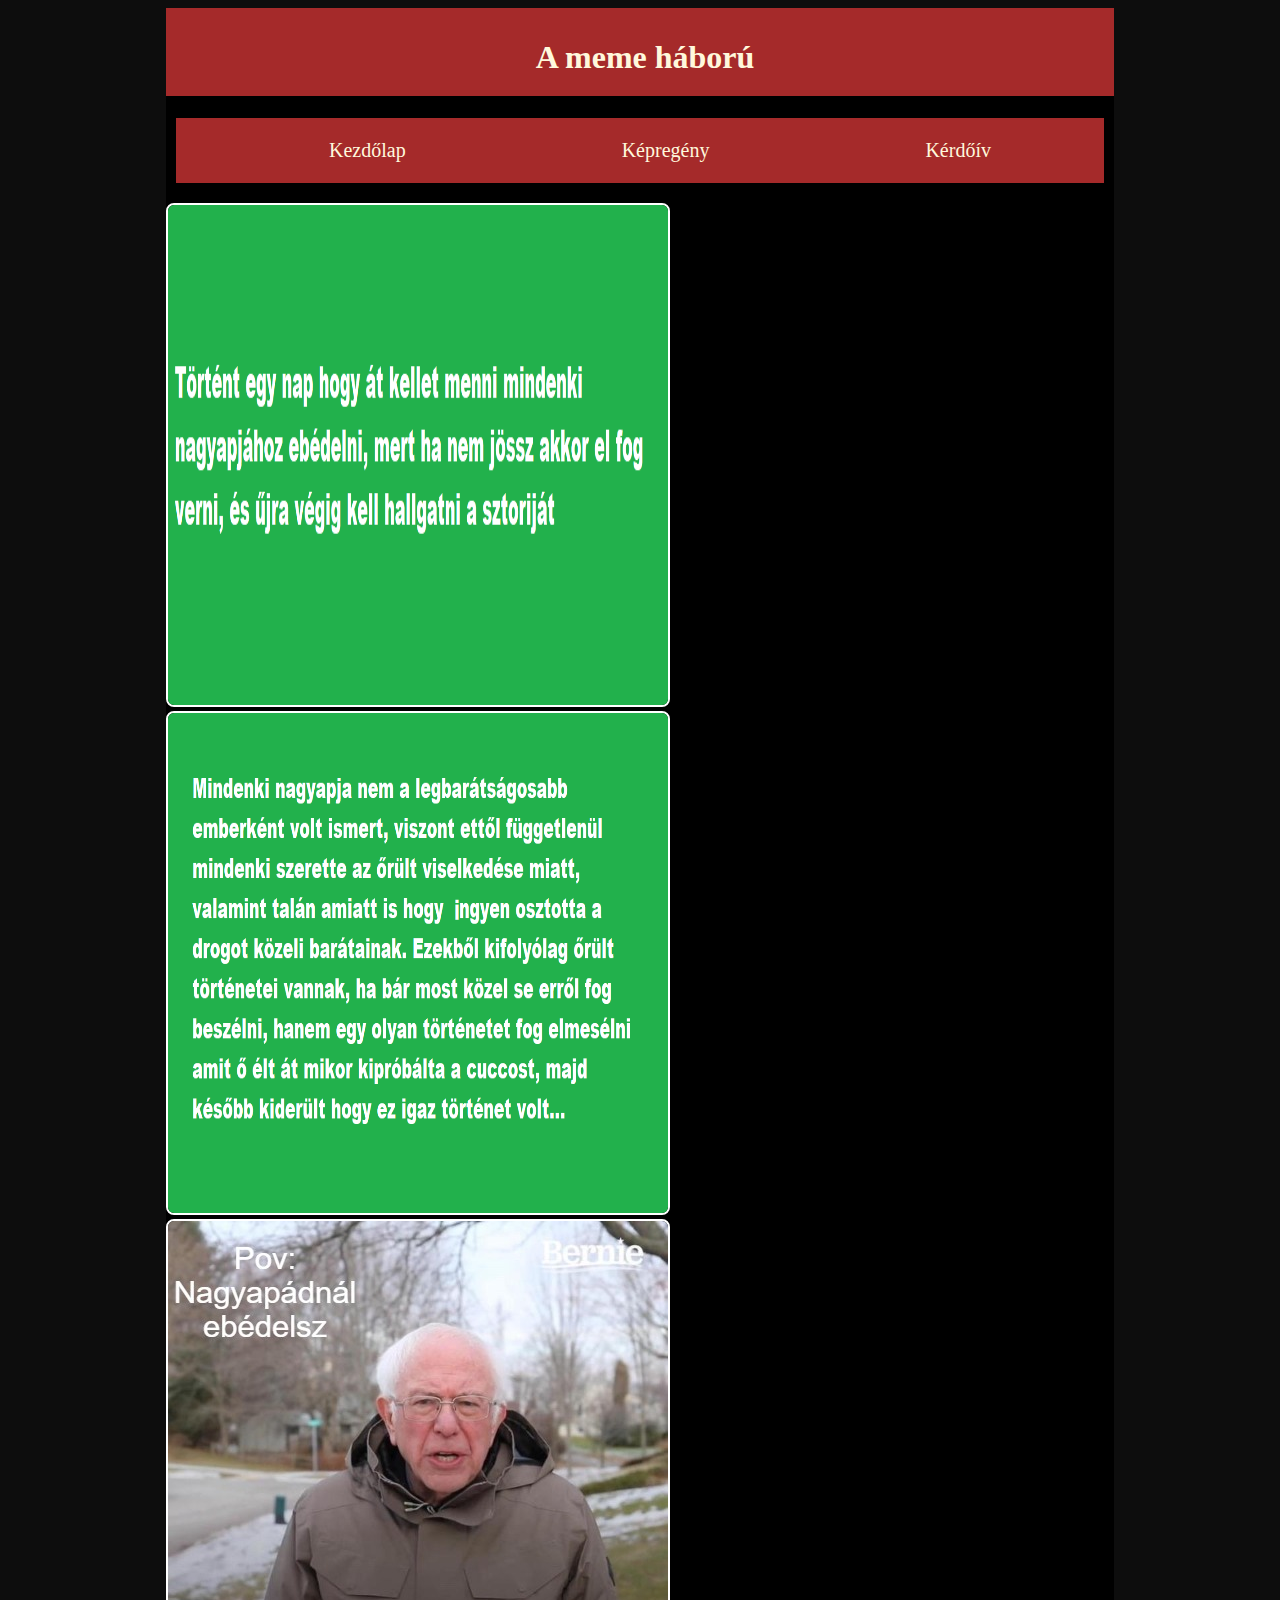
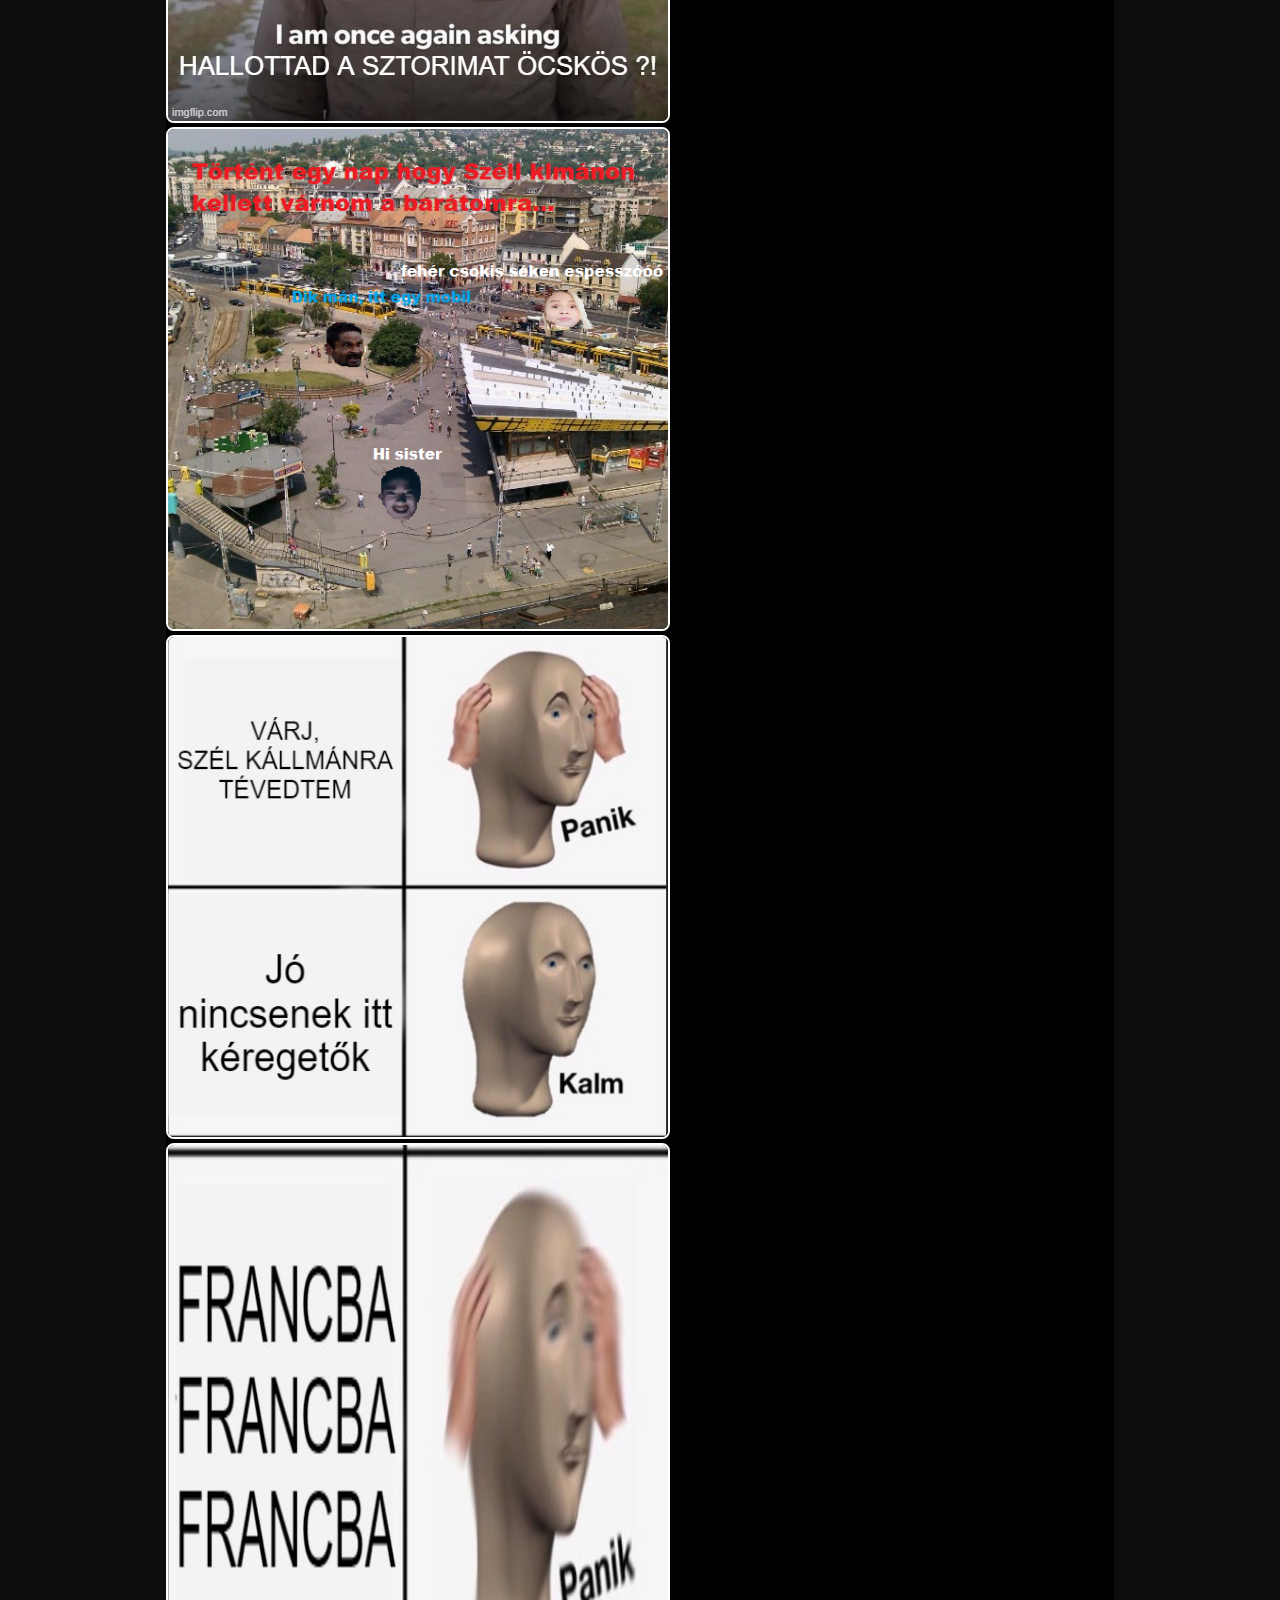
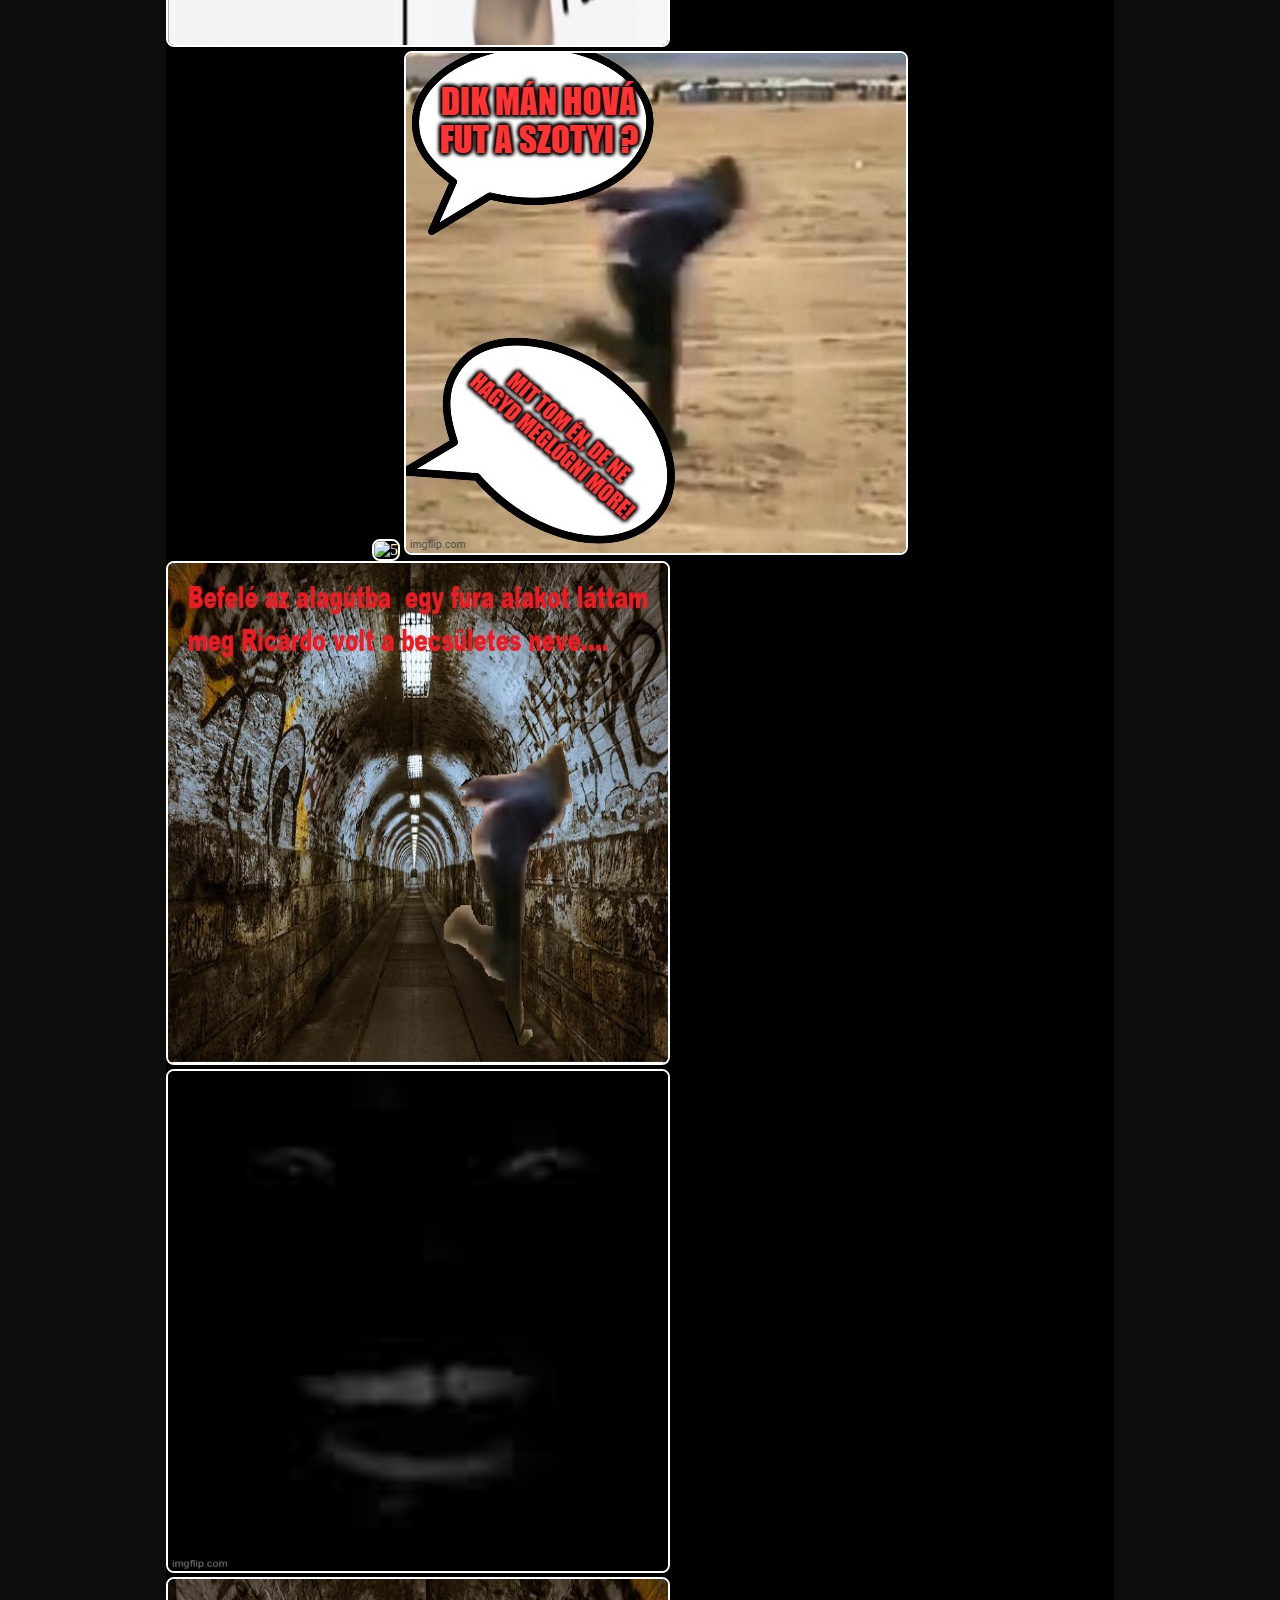
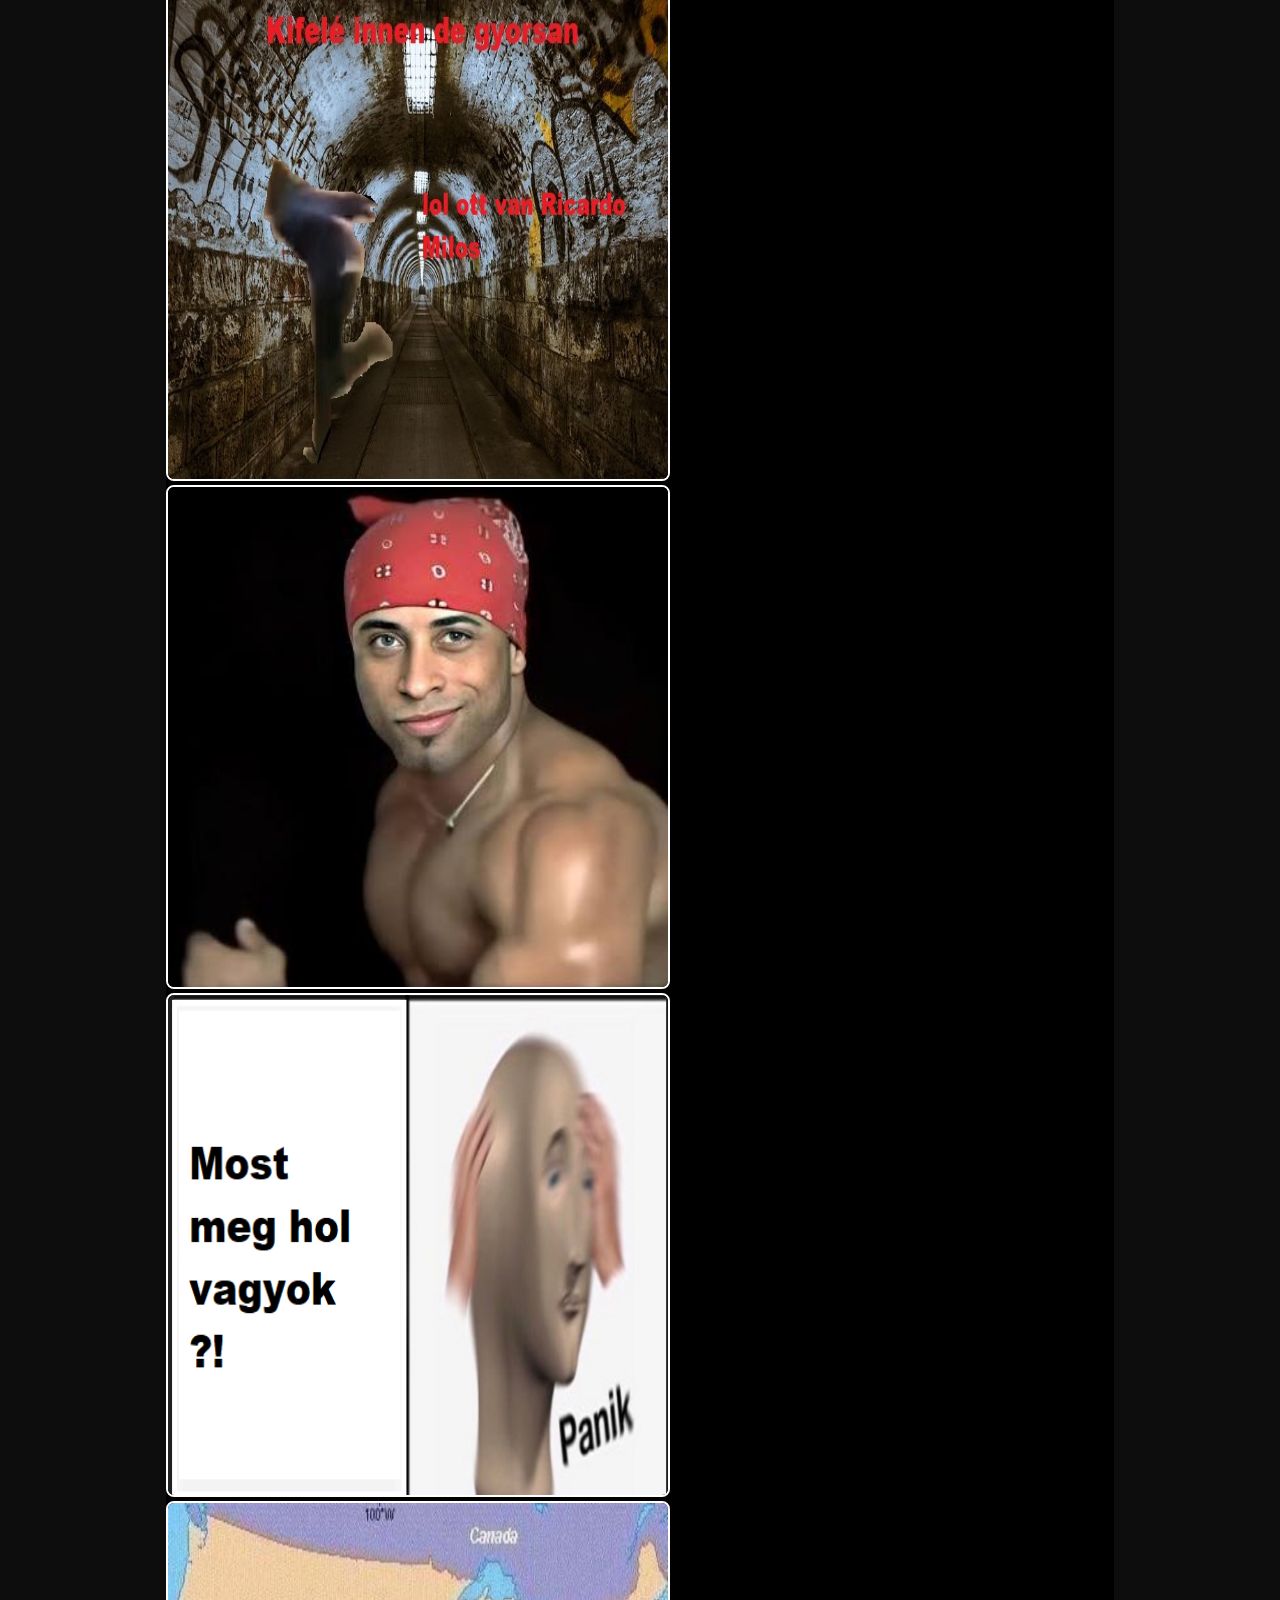
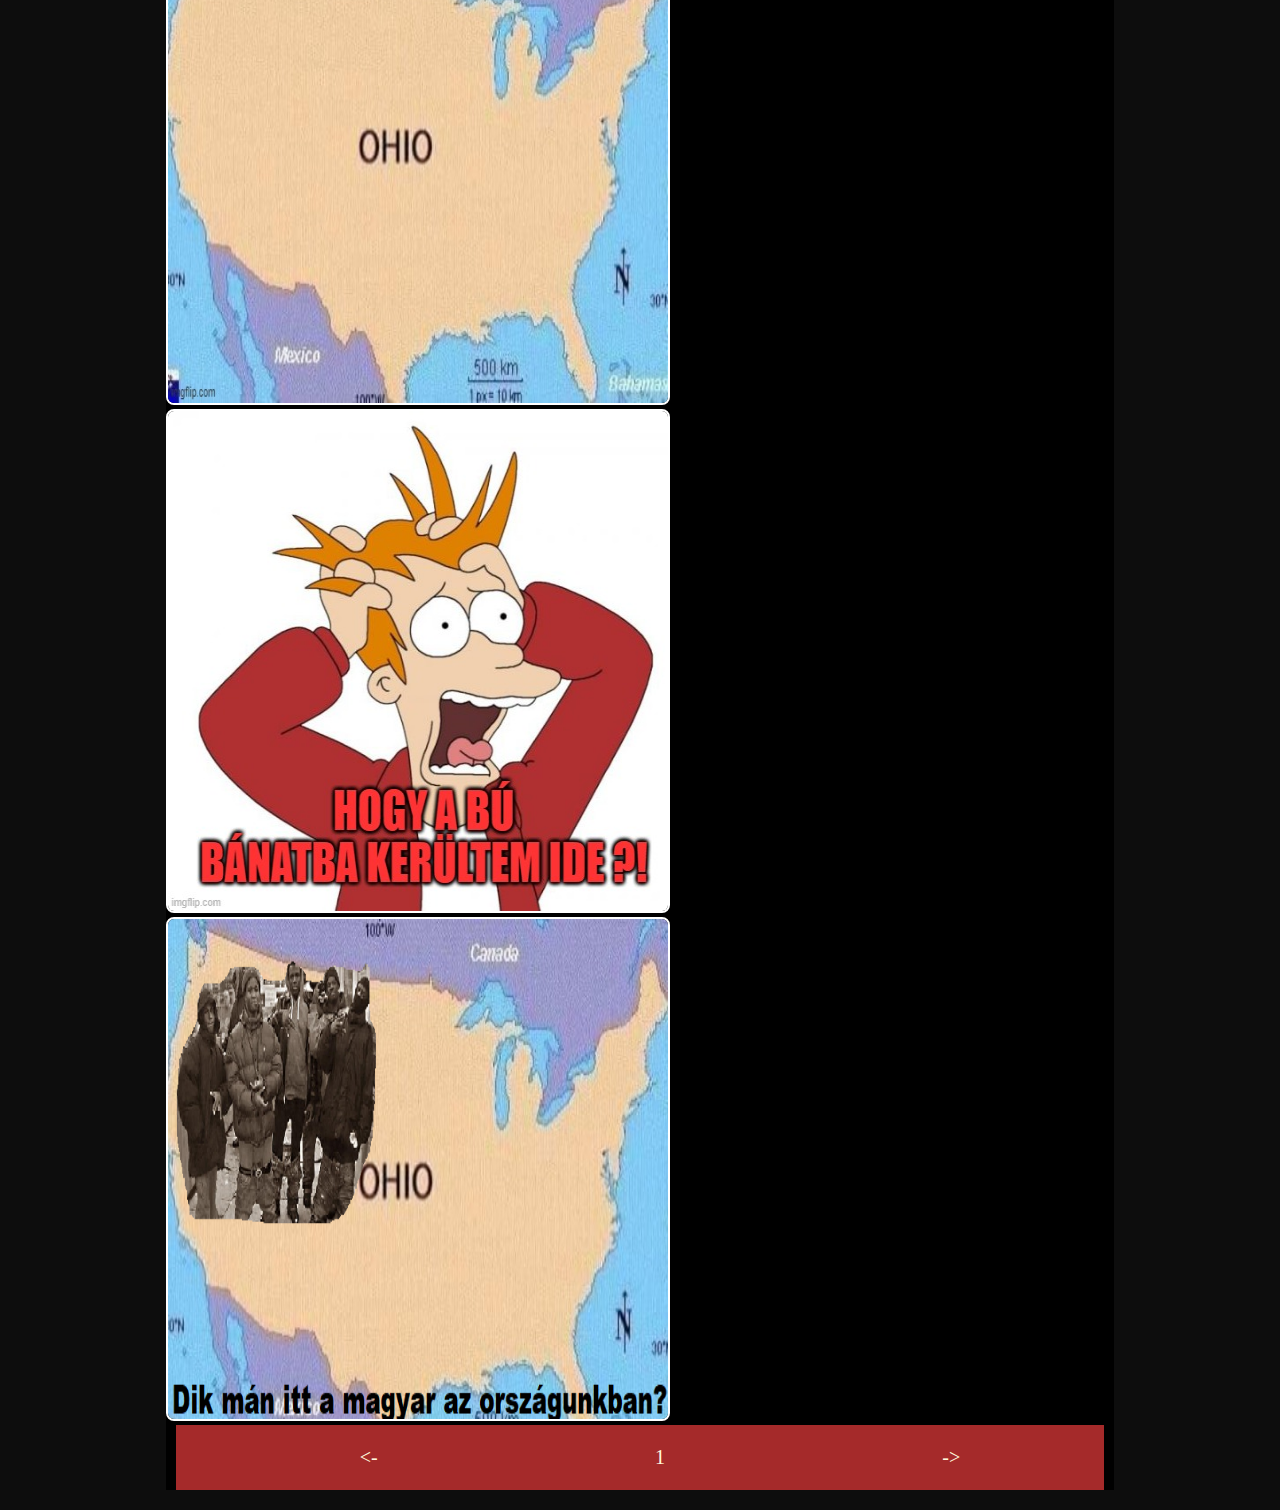
==== commit 00462ec8: "lágyítás" ====
--- a/elso.html
+++ b/elso.html
@@ -29,8 +29,8 @@
             <img src="kepek/szenater.png" alt="3">
         </article>
         <article>
-            <img src="kepek/7anqaq.jpg" alt="33"> 
-            <img src="kepek/7anq5x.jpg" alt="4">   
+            <img src="kepek/lv1.png" alt="33"> 
+            <img src="kepek/lv2.jpg" alt="4">   
         </article>
         <article>
             <img src="kepek/5-ik.png" alt="5"> 
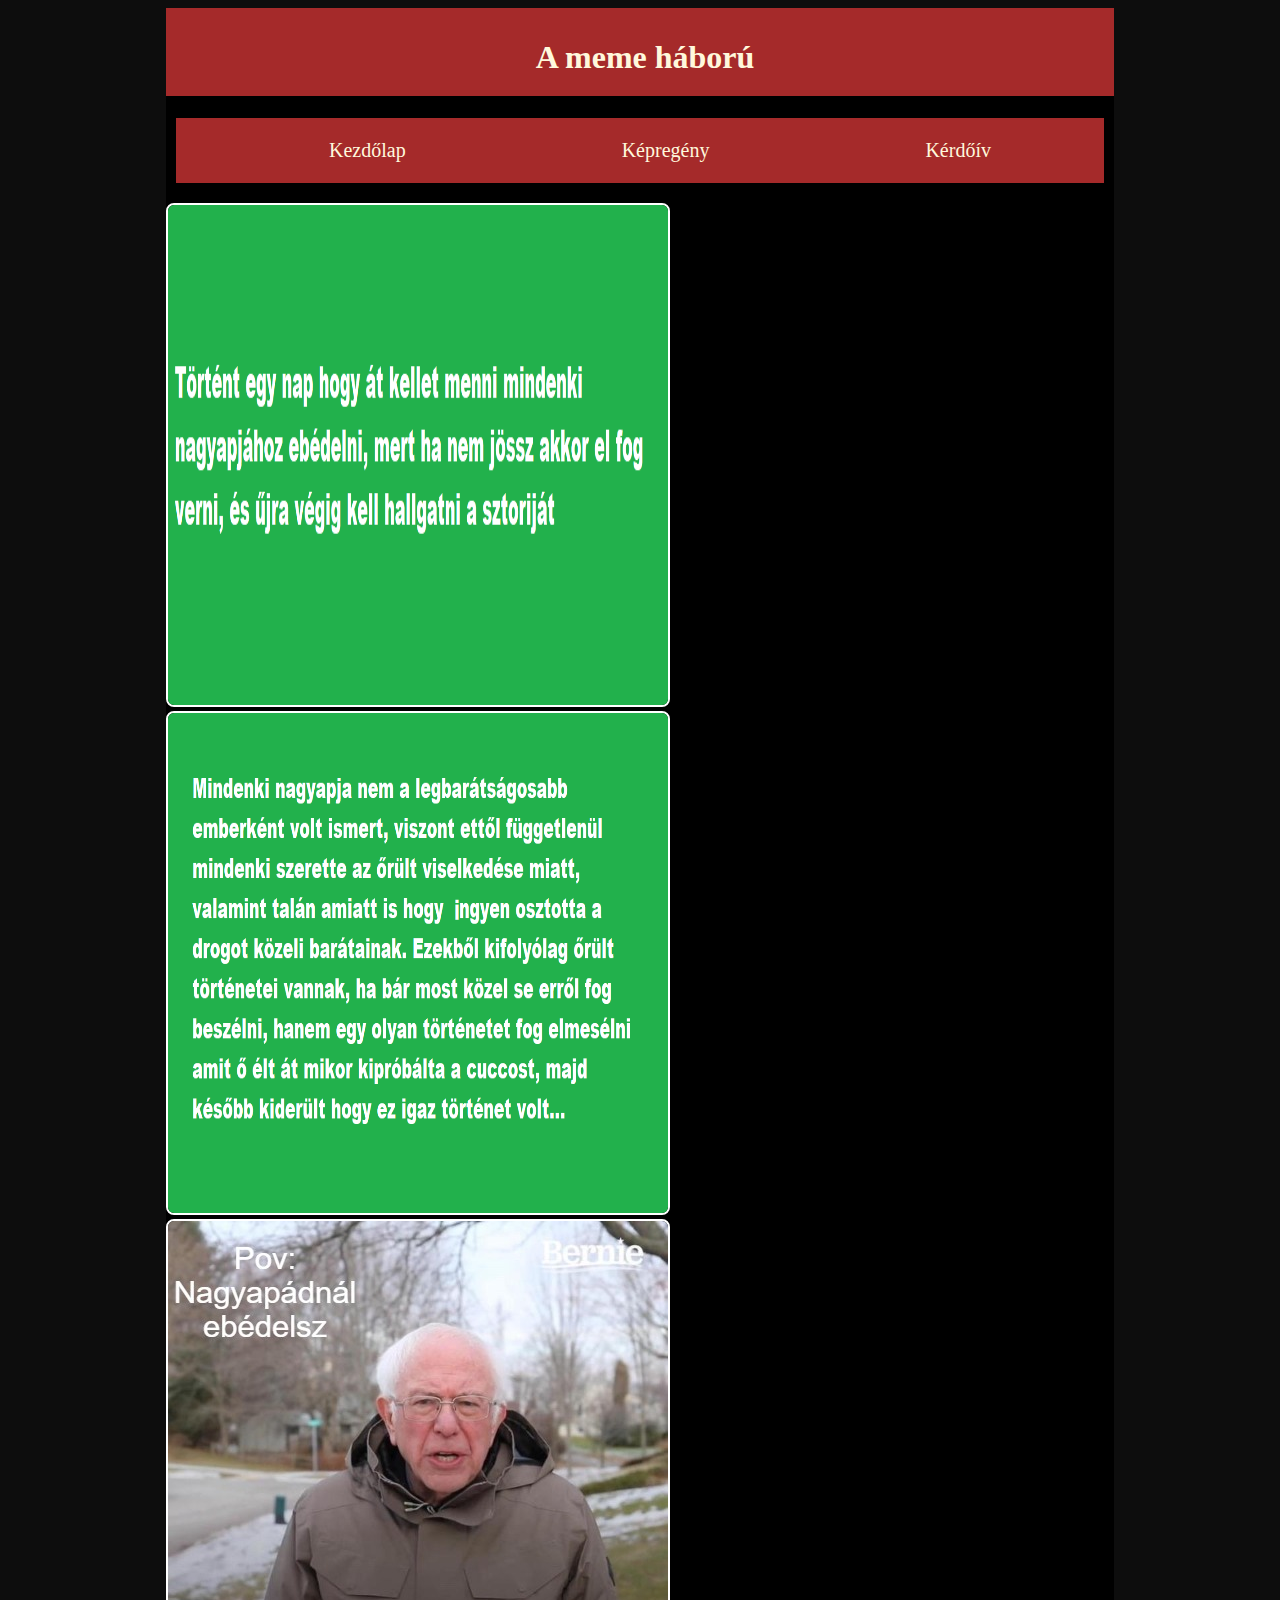
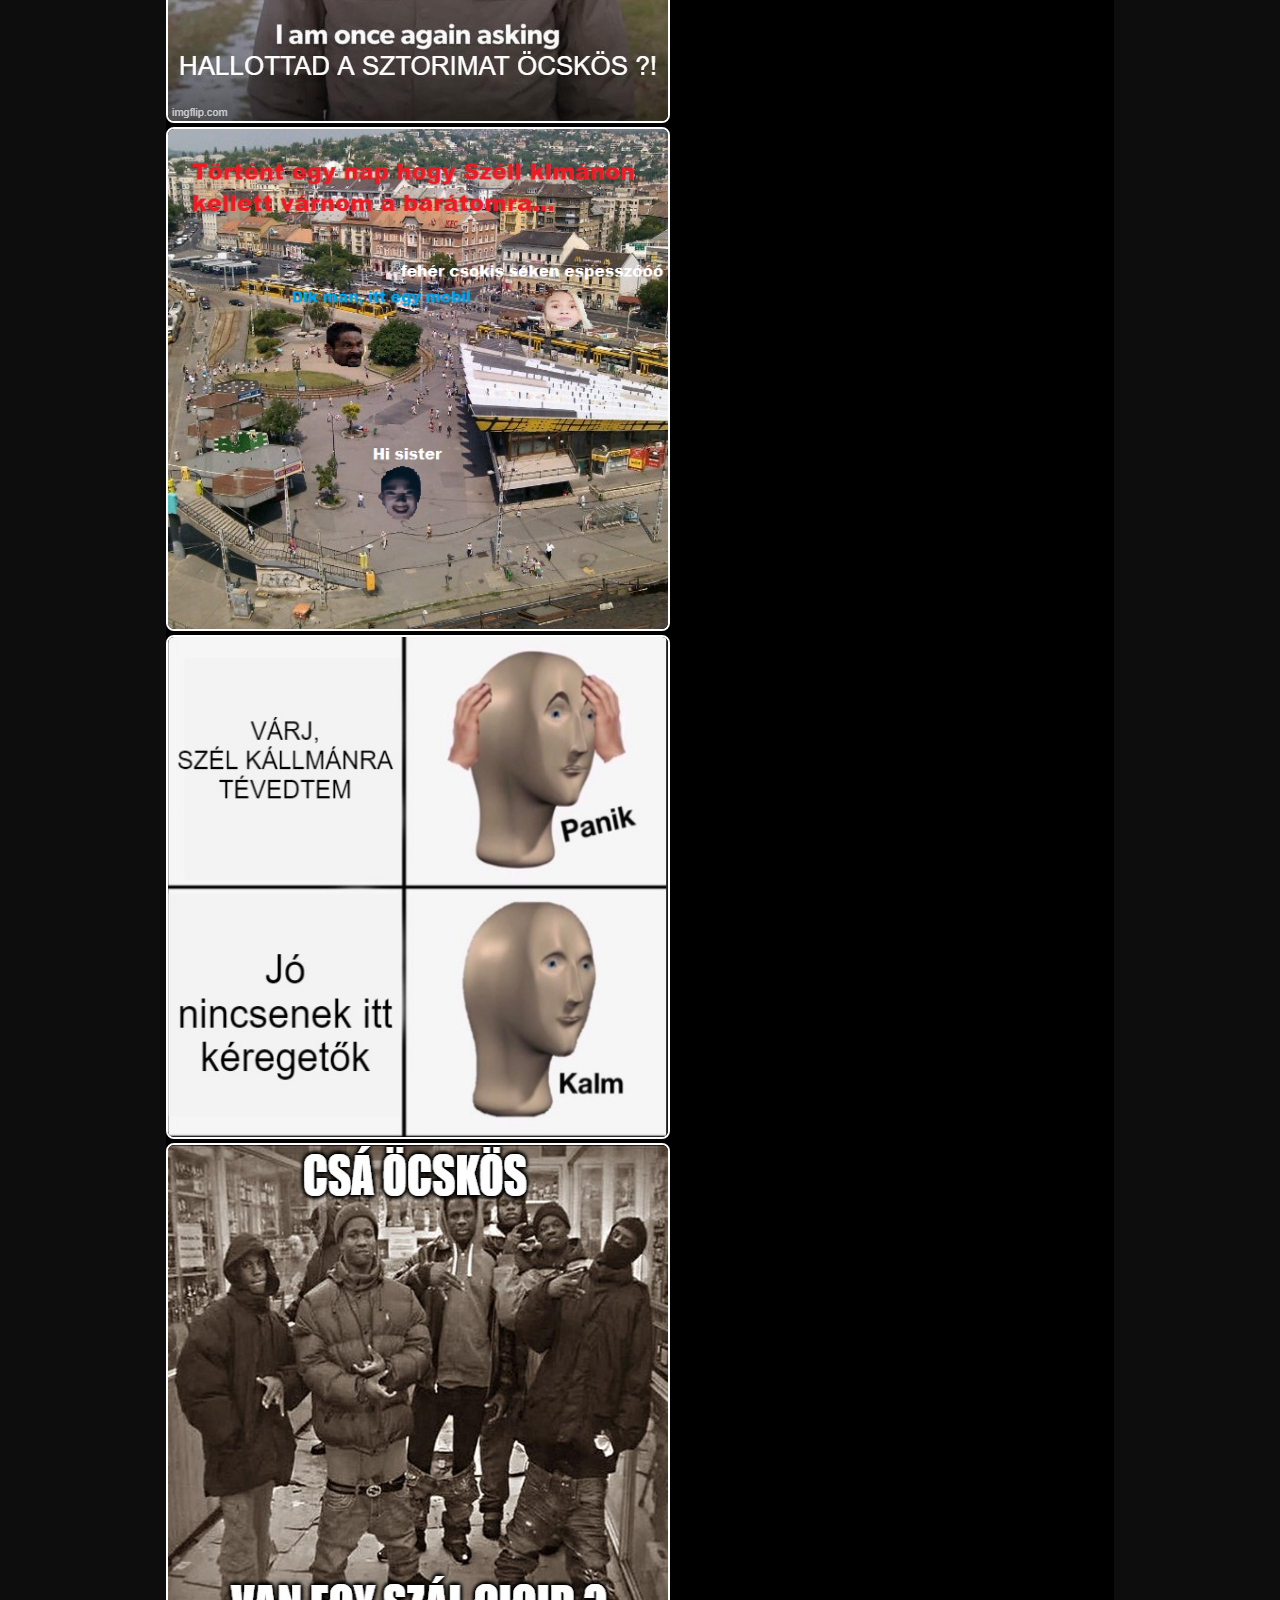
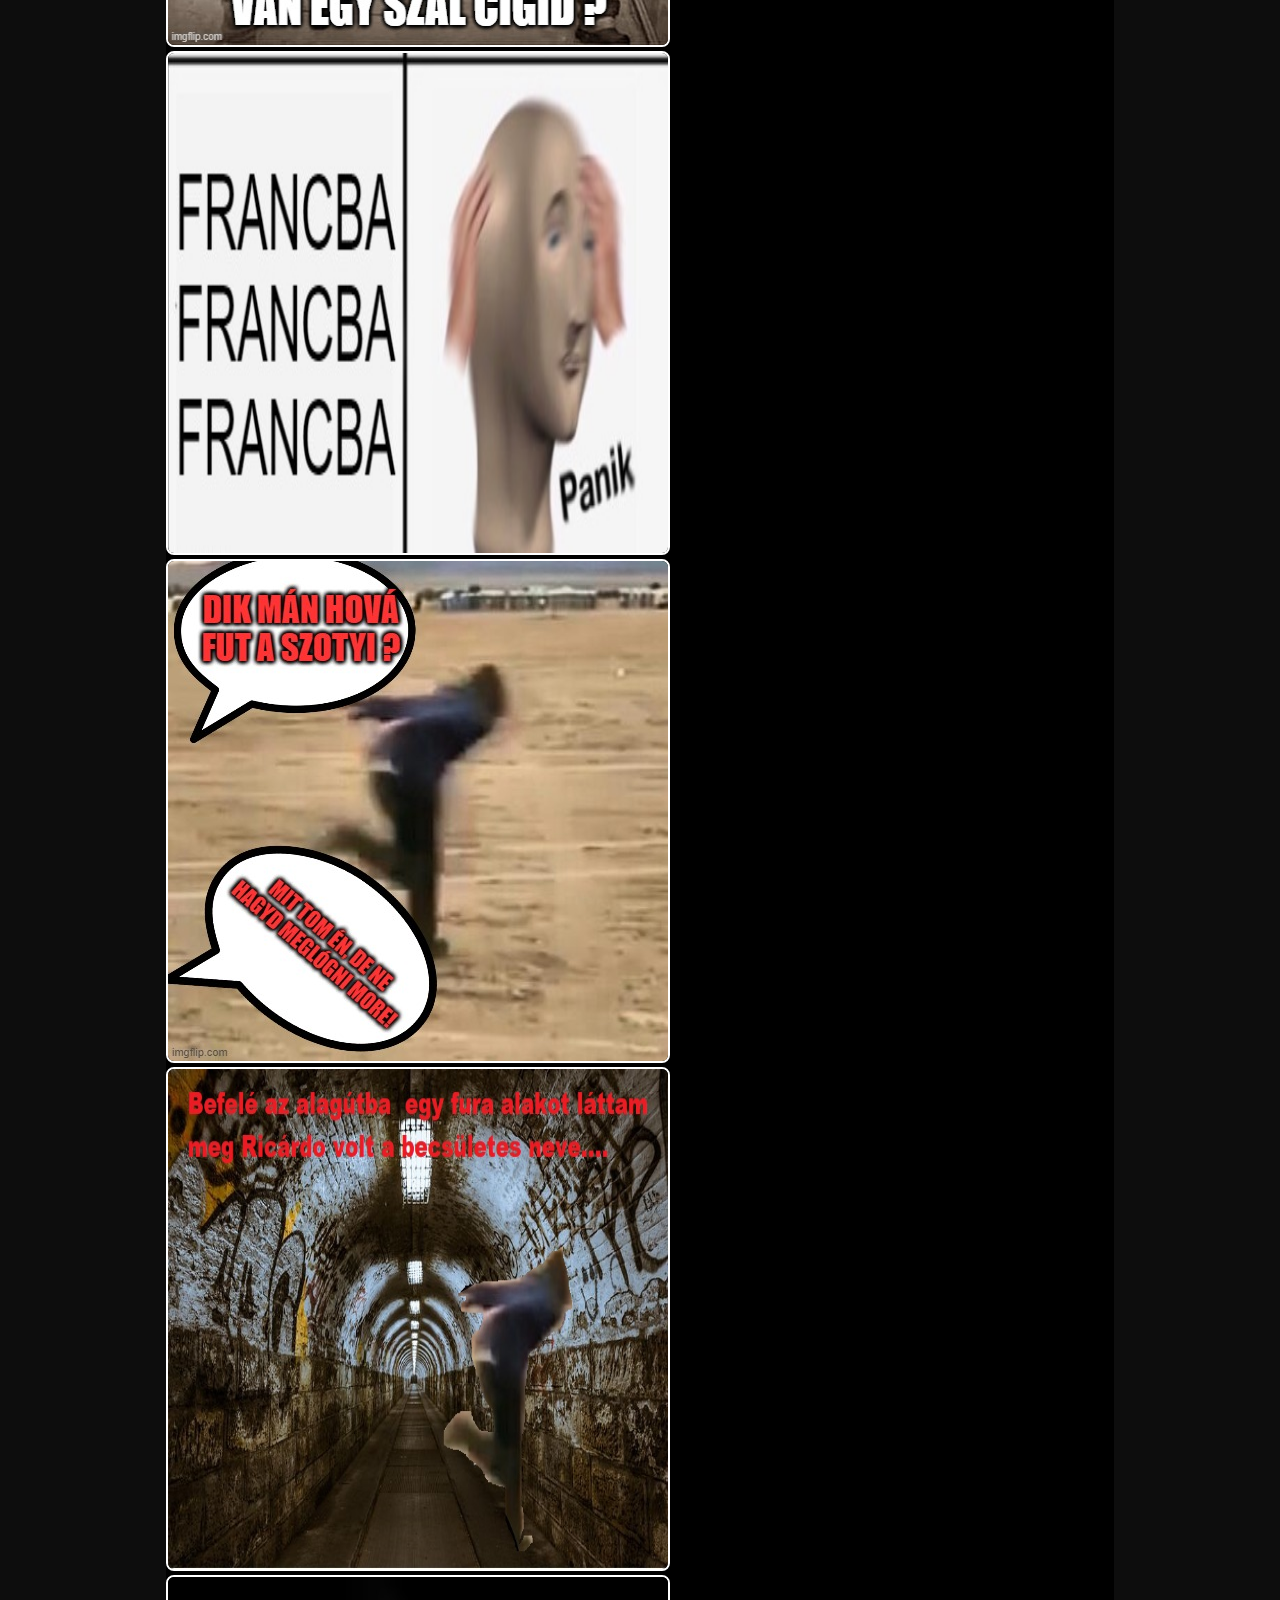
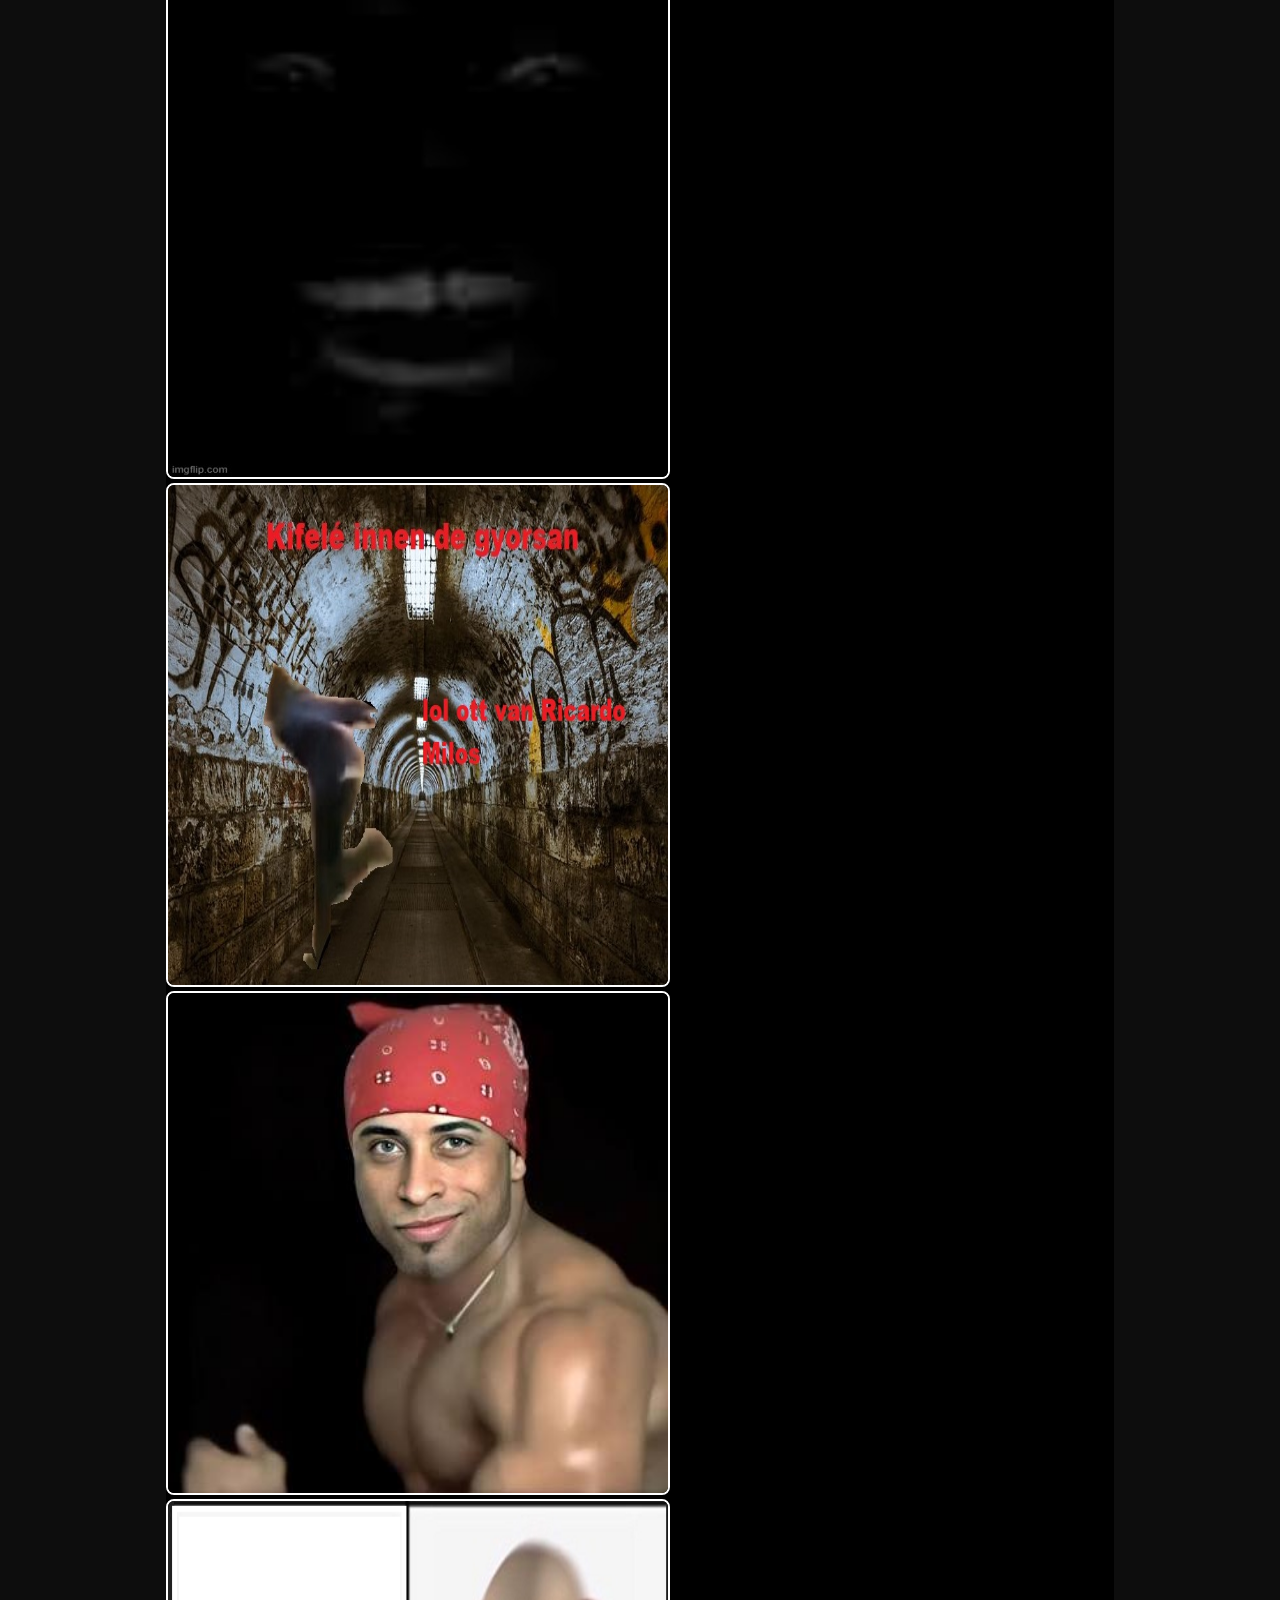
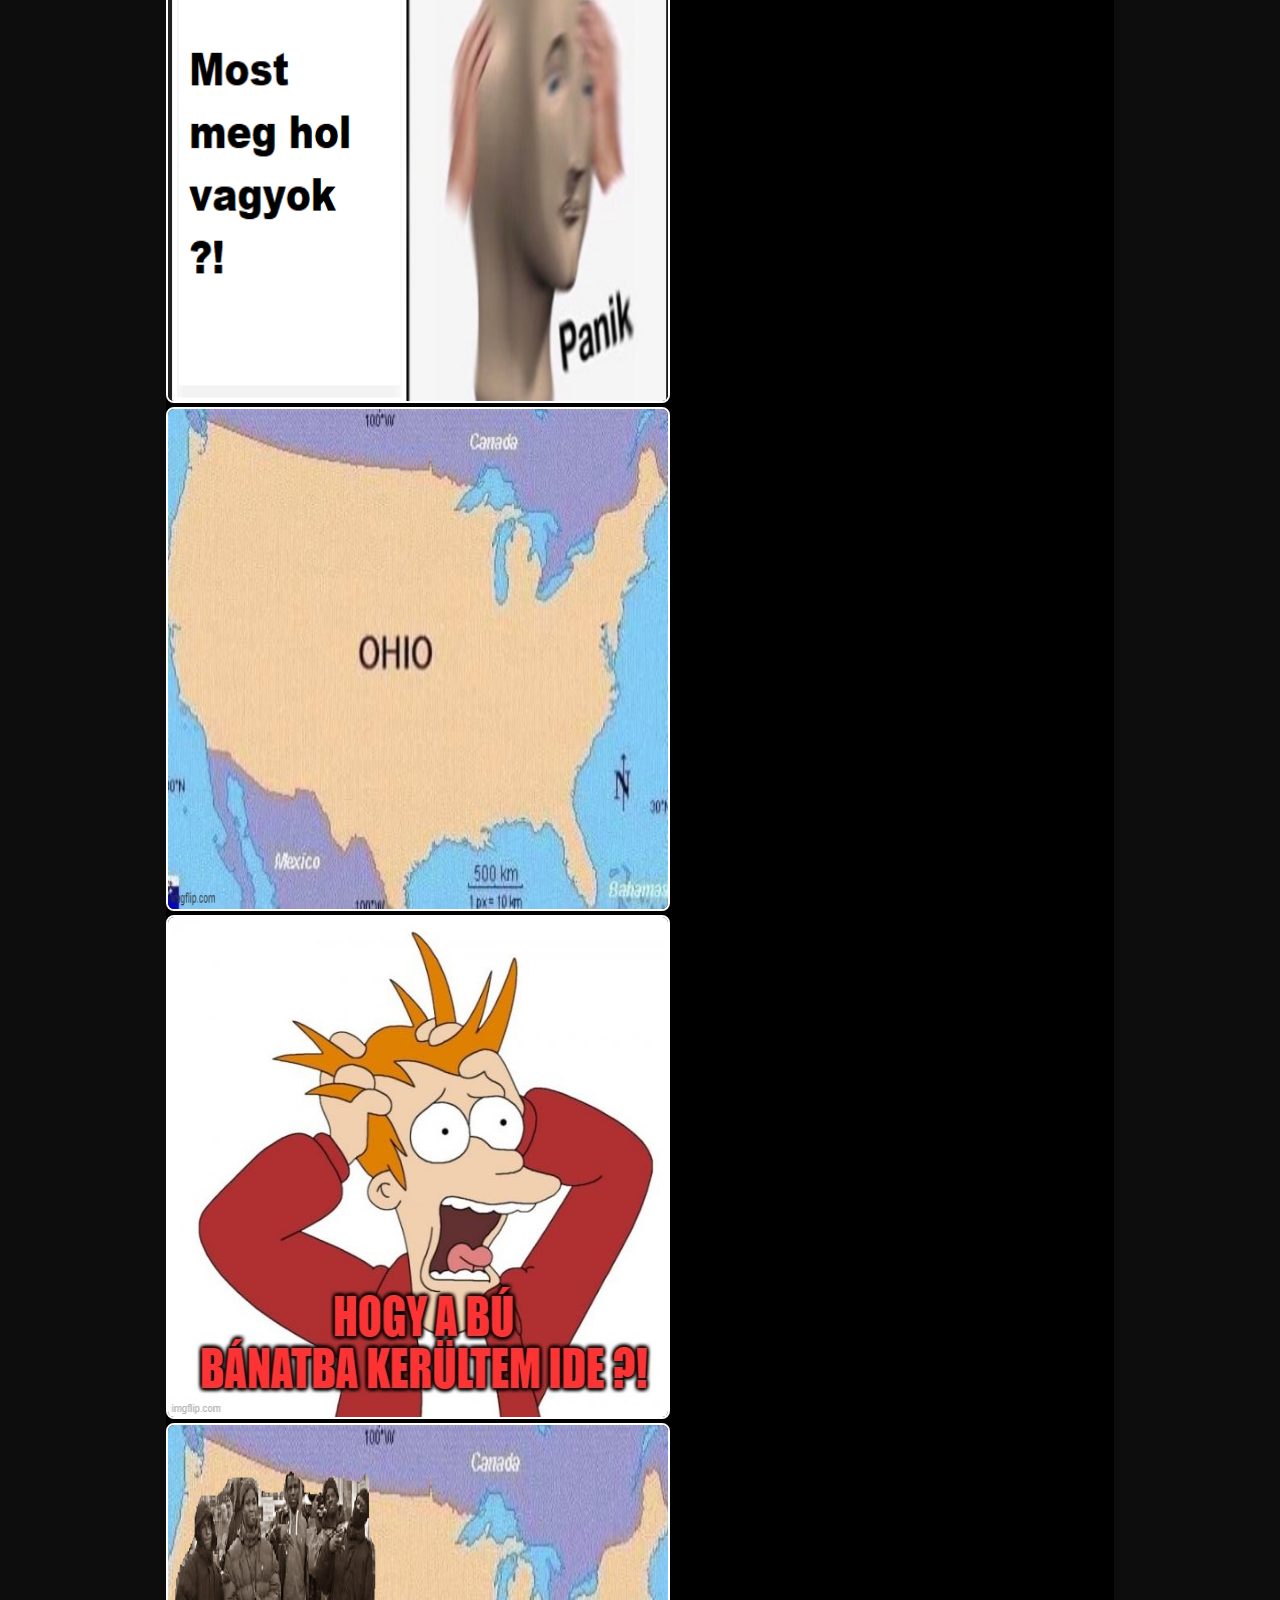
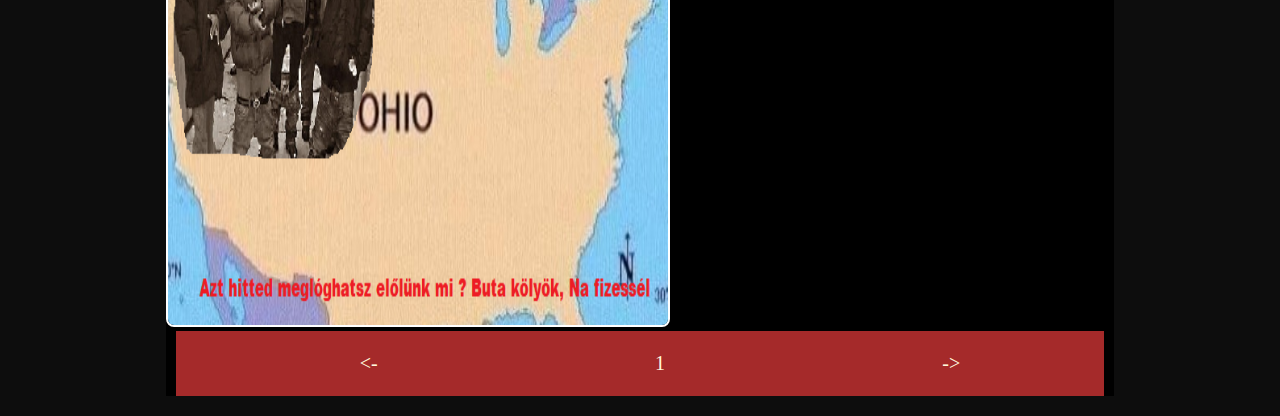
==== commit 13491027: "lágyítás" ====
--- a/elso.html
+++ b/elso.html
@@ -30,10 +30,10 @@
         </article>
         <article>
             <img src="kepek/lv1.png" alt="33"> 
-            <img src="kepek/lv2.jpg" alt="4">   
+            <img src="kepek/7anq5x.jpg" alt="4">   
         </article>
         <article>
-            <img src="kepek/5-ik.png" alt="5"> 
+            <img src="kepek/lv2.jpg" alt="5"> 
             <img src="kepek/6.jpg" alt="6"> 
         </article> 
         <article>
@@ -49,7 +49,7 @@
         </article> 
         <article>
             <img src="kepek/wt.jpg" alt="3">   
-            <img src="kepek/ohioiciganyok.png" alt="3">   
+            <img src="kepek/ohiobro.png" alt="3">   
         </article> 
         </section>
         <footer>
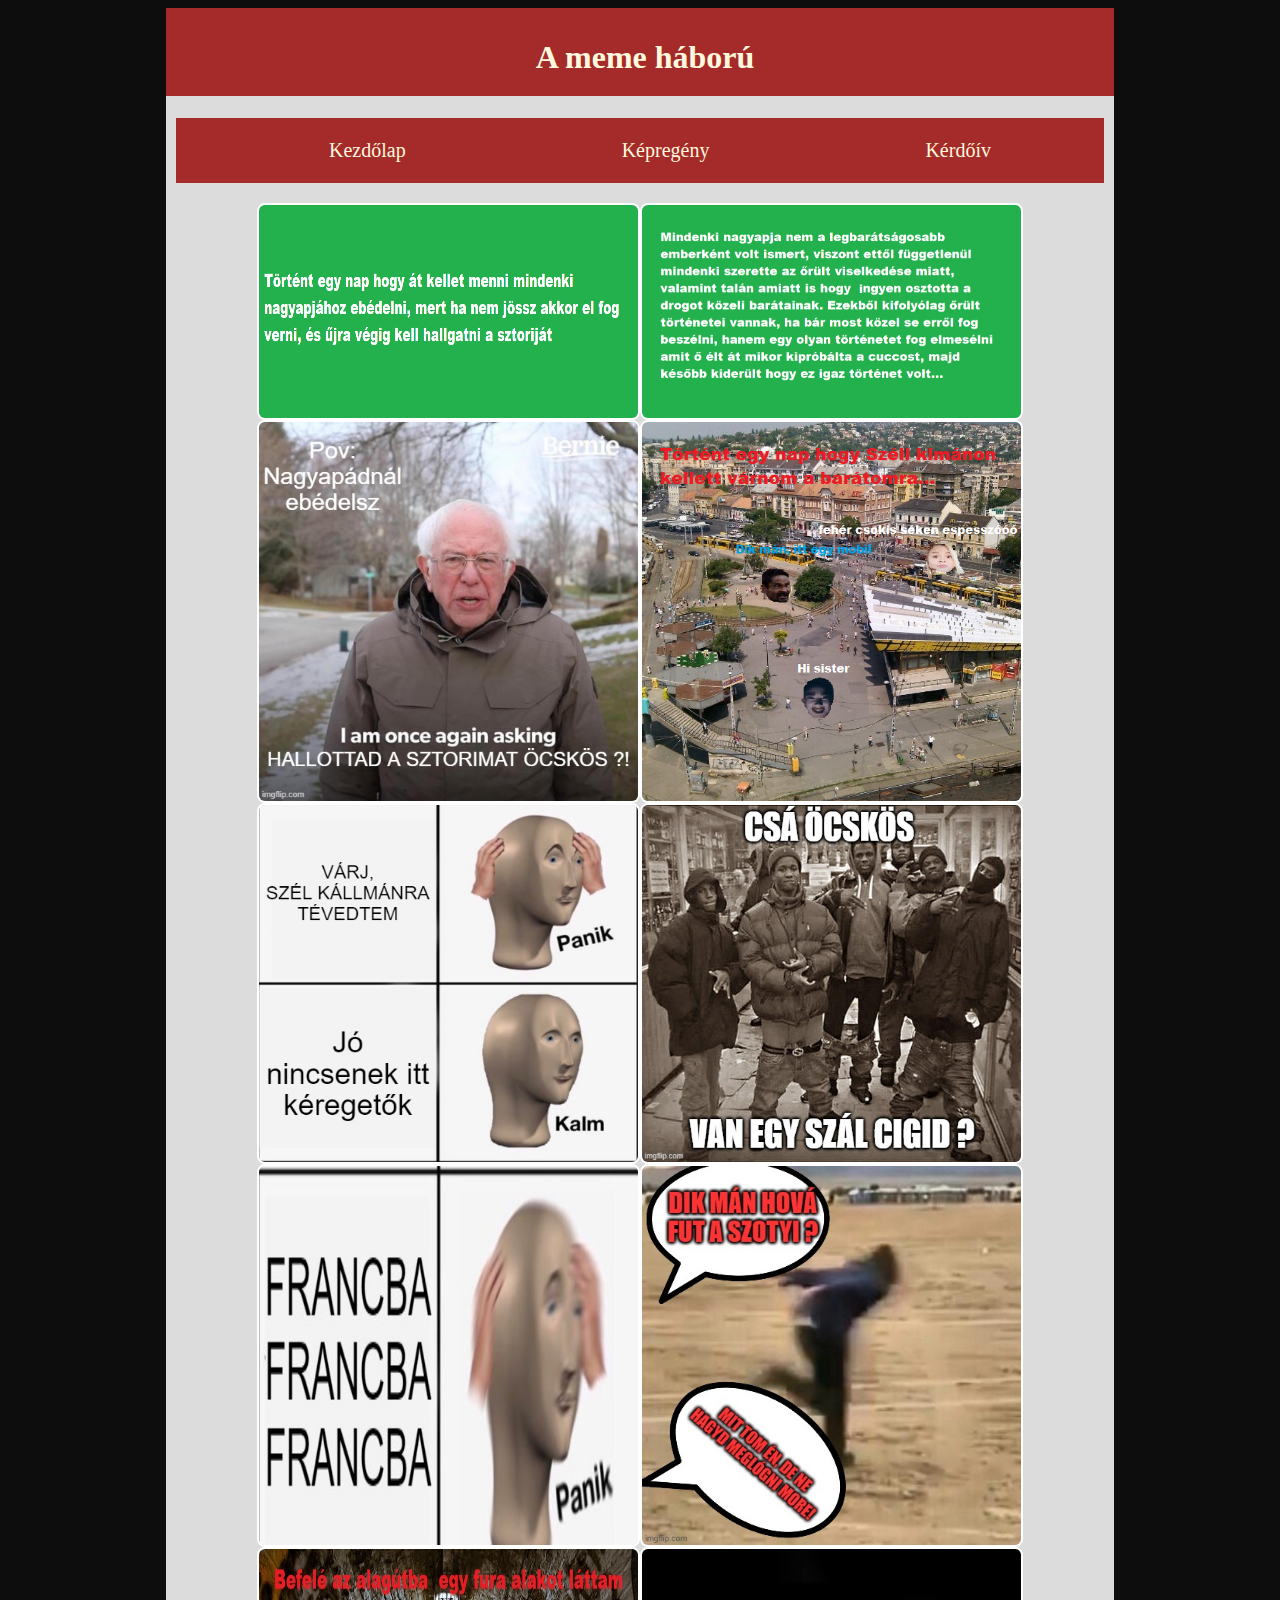
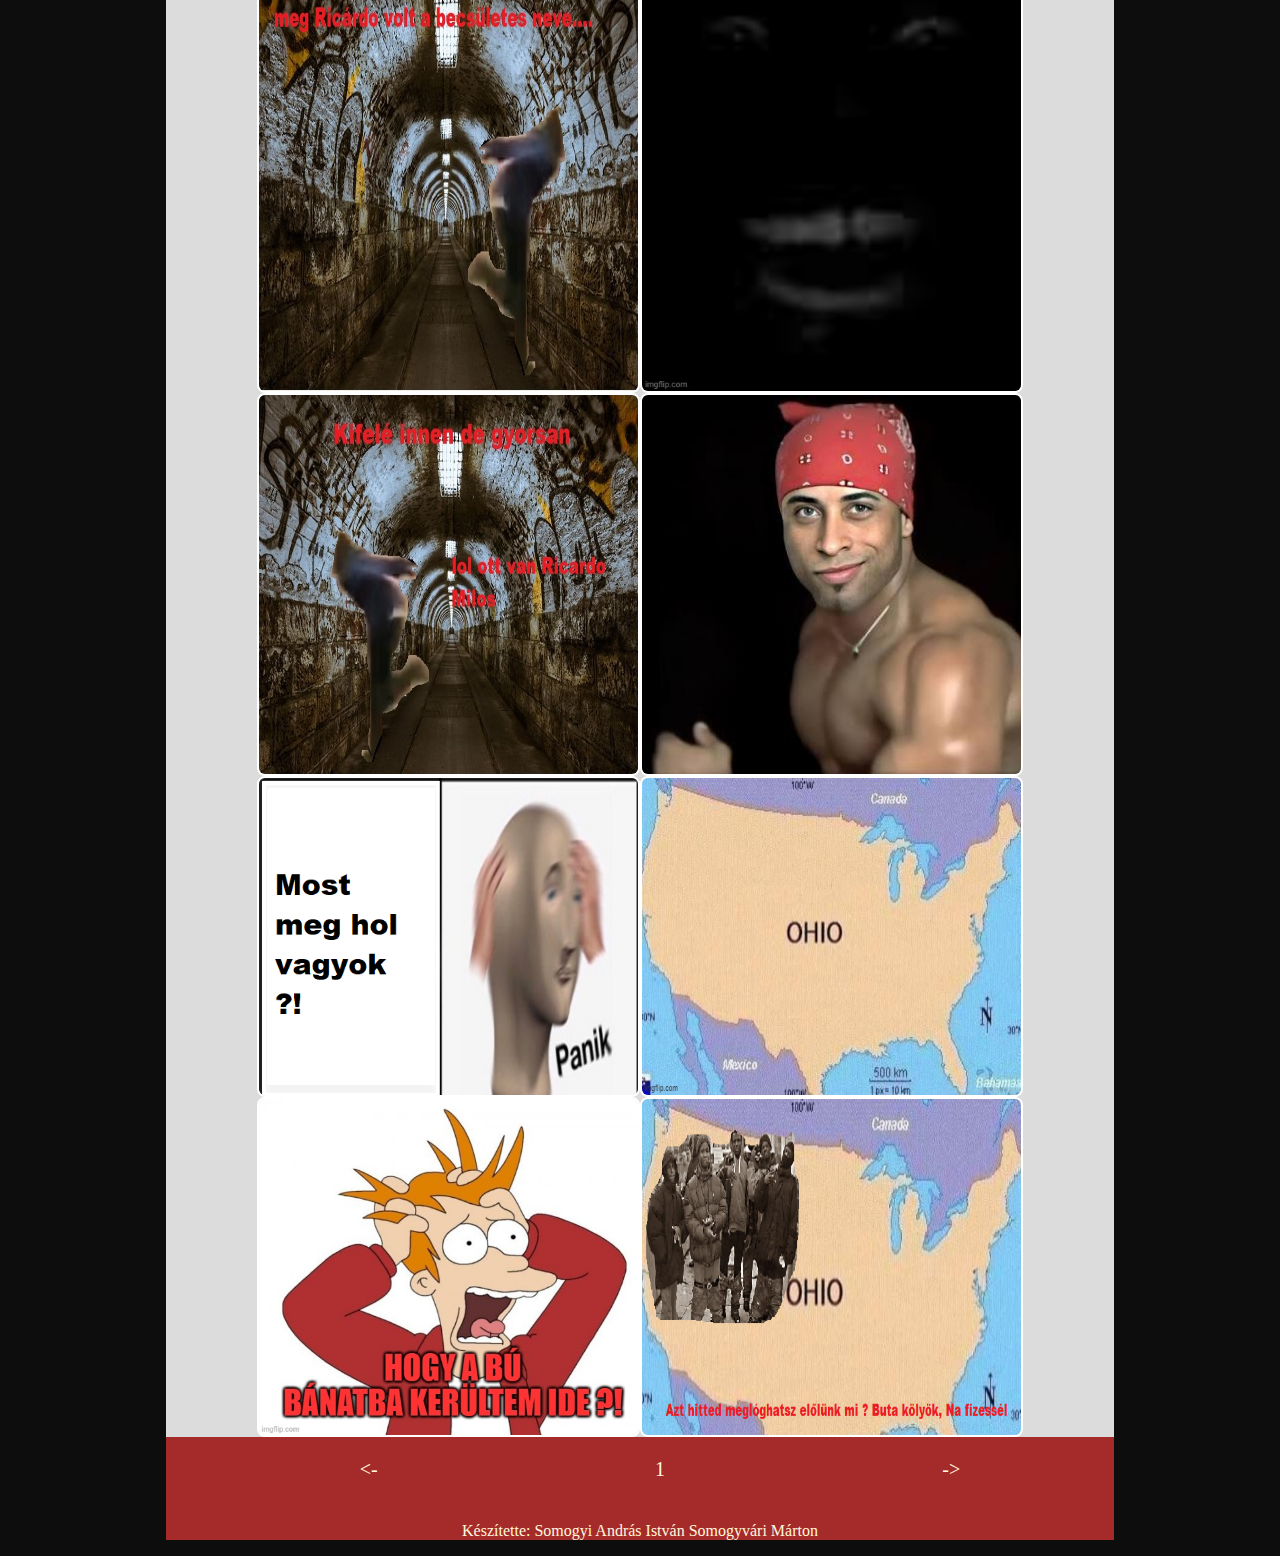
==== commit 9b5199d8: "lábléc javitása" ====
--- a/elso.html
+++ b/elso.html
@@ -60,6 +60,8 @@
                     <li><a href="masodik.html">-></a></li>            
                 </ul>
             </nav>
+            <P>Készítette: Somogyi András István Somogyvári Márton
+            </P>
         </footer>
     </main> 
 </body>
--- a/style.css
+++ b/style.css
@@ -1,7 +1,6 @@
 
 img{
-    width: 500px;
-    height: 500px;
+    width: 40%;
     border: 2px solid white;
     border-radius: 8px;
 }
@@ -22,7 +21,7 @@
 
 }
 main{
-    background-color: black;
+    background-color: gainsboro;
     margin: auto;
     width: 75%;
     font-family: serif;
@@ -54,9 +53,32 @@
     display: flex;
     flex-flow: row wrap;
     justify-content: space-around;
-    margin: auto;
 }
 .elso{
     display: flex;
     align-self: flex-end;
+}
+
+article{
+    display: flex;
+    flex-flow: row wrap;
+    justify-content: center;
+}
+footer{
+    background-color: brown;
+    text-align: center;
+}
+
+@media screen and (max-width: 600px) {
+    article{
+        display: flex;
+        flex-flow: row wrap;
+        justify-content: center;
+    }
+    img{
+        width: 98%;
+    }
+    main{
+        margin: auto;
+    }
 }